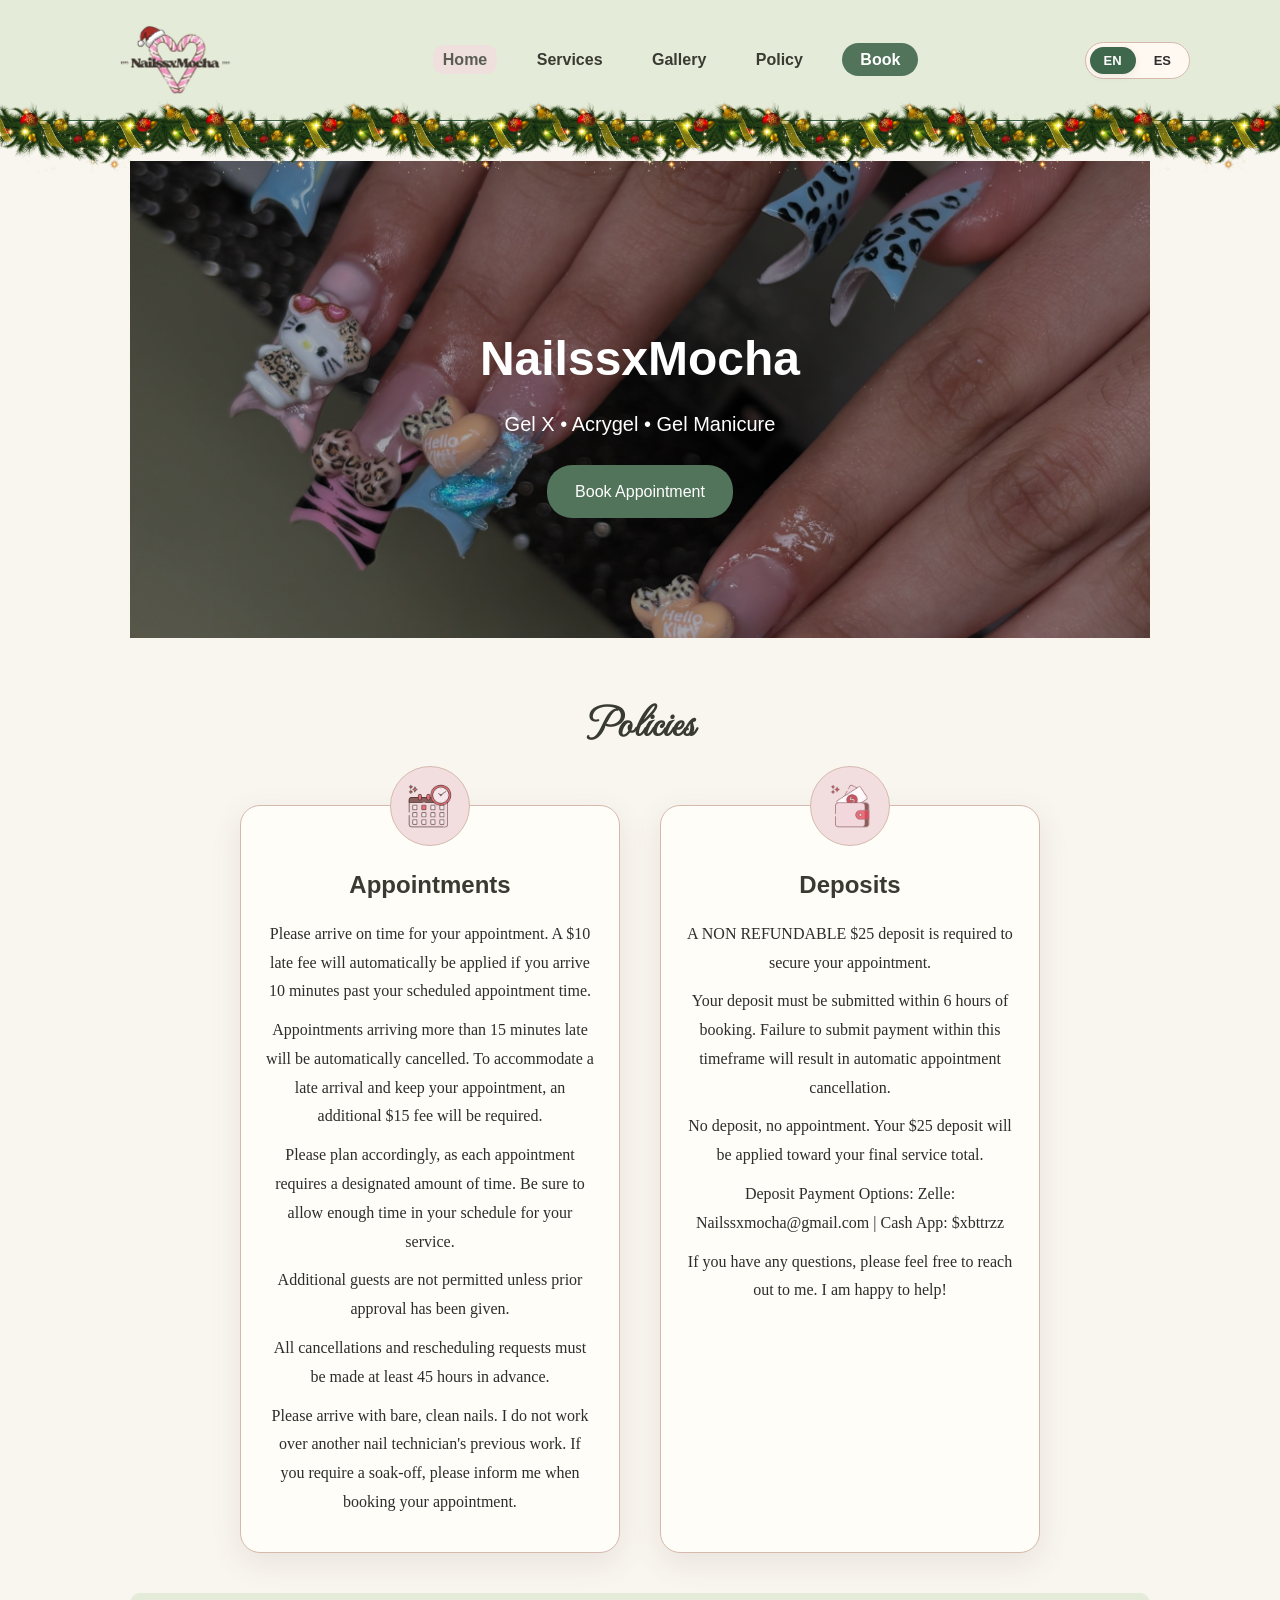
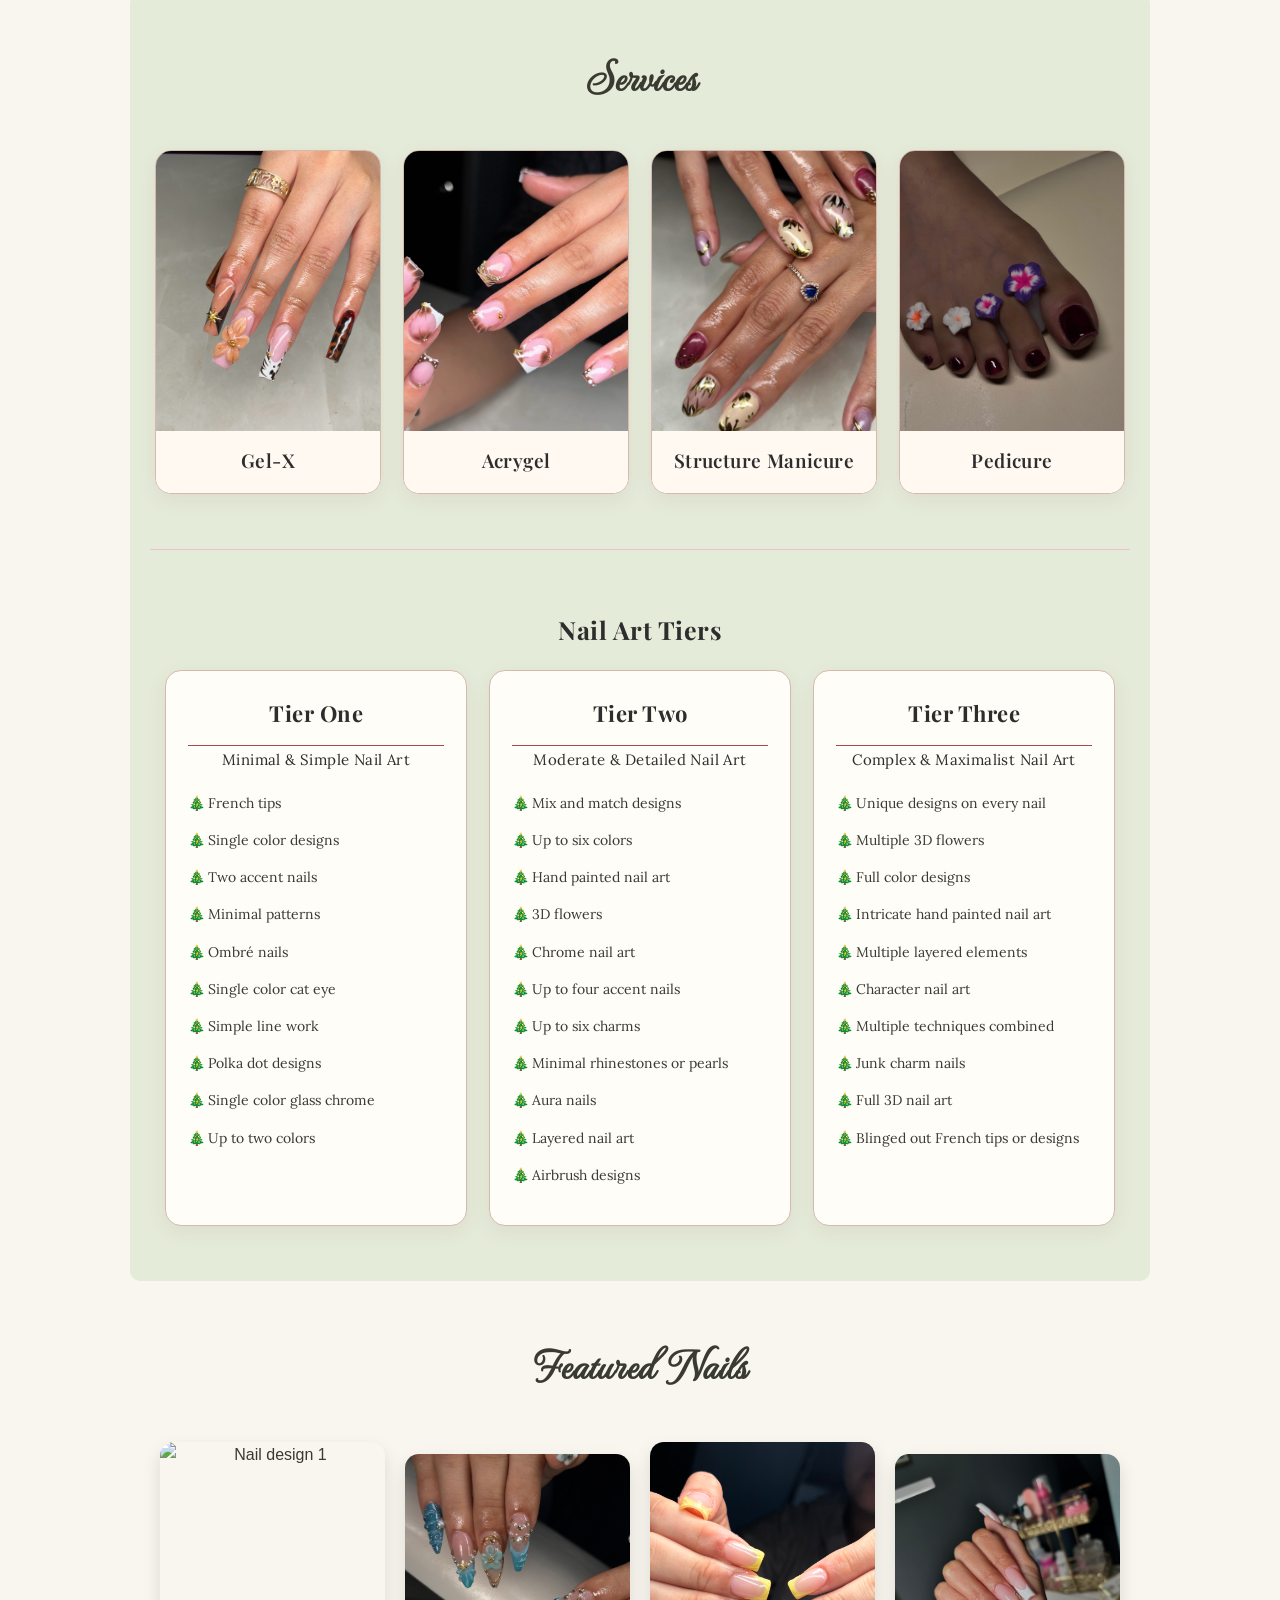
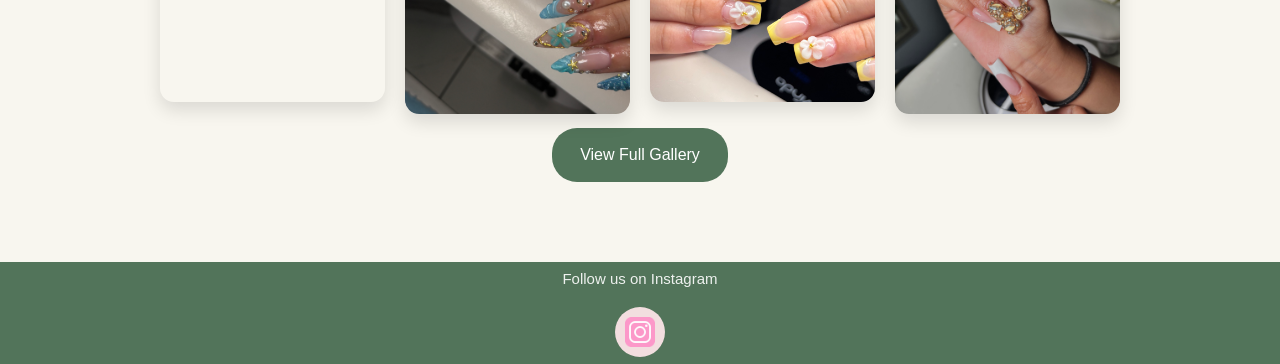
==== index.html @ 8e6d3890 "Update index.html" ====
<!DOCTYPE html>
<html lang="en">

<head>
<meta charset="UTF-8">
<meta name="viewport" content="width=device-width, initial-scale=1.0">
<title data-i18n="homeWebTitle"></title>
<link rel="stylesheet" href="style.css"> 
<link rel="stylesheet" href="css/themes.css">
<link rel="stylesheet" href="css/decorations.css">
<link href="https://fonts.googleapis.com/css2?family=MonteCarlo&family=Pinyon+Script&family=Playfair+Display:wght@600&family=Lora&display=swap" rel="stylesheet">
</head>

<body>

<header>
  <div class="nav">
    
<div class="brand">

  <!-- Regular logo -->
  <img
    src="images/Logo.png"
    class="logo-default"
    alt="Nailss x Mocha Logo"
  >

  <!-- Christmas logo -->
  <img
    src="images/christmas-logo.png"
    class="logo-christmas"
    alt="Nailss x Mocha Christmas Logo"
  >

</div>


    <nav>
      <a href="#home" data-i18n="navHome"></a>
      <a href="#services" data-i18n="navServices"></a>
      <a href="gallery.html" data-i18n="navGallery"></a>
      <a href="#policy" data-i18n="navPolicy"></a>
      <a href="https://nailssxmocha-booking.as.me/" class="book-btn" data-i18n="navBook"></a>
    </nav>

    <div class="lang-switcher">
      <button id="lang-en">EN</button>
      <button id="lang-es">ES</button>
    </div>
  </div>

<div class="christmas-garland"></div>
</header>



<main class="container">

<section id="home" class="hero">
  <h1 data-i18n="homeTitle"></h1>
  <p data-i18n="homeSubtitle"></p>

  <a href="https://nailssxmocha-booking.as.me/" class="cta-btn" data-i18n="bookBtn"></a>
</section>


<section id="policy" class="policy">

<h1 class="policy-title" data-i18n="policyTitle">
</h1>

<div class="policy-grid">

  <div class="policy-card">

    <div class="icon">
      <img src="images/icons_appointment.png" alt="Appointments icon">
    </div>

    <h2 data-i18n="policySubtitle1"></h2>
    <p data-i18n="policy1Description1"></p>
    <p data-i18n="policy1Description2"></p>
    <p data-i18n="policy1Description3"> </p>
    <p data-i18n="policy1Description4"></p>
    <p data-i18n="policy1Description5"></p>
    <p data-i18n="policy1Description6"></p>
  </div>


  <div class="policy-card">
    <div class="icon">
      <img src="images/icons_wallet.png" alt="Payments icon">
    </div>
    <h2 data-i18n="policySubtitle2"></h2>
    <p data-i18n="policy2Description1"></p>
    <p data-i18n="policy2Description2"></p>
    <p data-i18n="policy2Description3"> </p>
    <p data-i18n="policy2Description4"></p>
    <p data-i18n="policy2Description5"> </p>
</div>
</div>
</section>

<section id="services" class="services">

  <h2 class="service-title" data-i18n="servicesTitle"></h2>

  <div class="service-gallery">

    <div class="service-card">

      <div class="service-image">
        <img src="images/gelx.png"
             alt="Gel-X nail extensions">
      </div>

      <div class="service-info">
        <h3 data-i18n="gelx"></h3>
      </div>

    </div>

    <div class="service-card">

      <div class="service-image">
        <img src="images/acrygel.png"
             alt="Acrygel nails">
      </div>

      <div class="service-info">
        <h3 data-i18n="acrygel"></h3>
      </div>

    </div>

    <div class="service-card">

      <div class="service-image">
        <img src="images/structuredmanicure.jpeg"
             alt="Structure manicure">
      </div>

      <div class="service-info">
        <h3 data-i18n="StructManicure"></h3>
      </div>

    </div>

    <div class="service-card">

      <div class="service-image">
        <img src="images/drypedicure.jpeg"
             alt="Pedicure">
      </div>

      <div class="service-info">
        <h3 data-i18n="pedicure"></h3>
      </div>

    </div>

  </div>

  <div class="service-tiers">

  <h3 class="tier-title" data-i18n="tiersTitle"></h3>

  <div class="tier-grid">

    <div class="tier-card">
      <h4 data-i18n="tier1Title"></h4>
      <p class="tier-subtitle" data-i18n="tier1Subtitle"></p>
      <ul>
        <li data-i18n="tier1Item1"></li>
        <li data-i18n="tier1Item2"></li>
        <li data-i18n="tier1Item3"></li>
        <li data-i18n="tier1Item4"></li>
        <li data-i18n="tier1Item5"></li>
        <li data-i18n="tier1Item6"></li>
        <li data-i18n="tier1Item7"></li>
        <li data-i18n="tier1Item8"></li>
        <li data-i18n="tier1Item9"></li>
        <li data-i18n="tier1Item10"></li>
      </ul>
    </div>

    <div class="tier-card">
      <h4 data-i18n="tier2Title"></h4>
      <p class="tier-subtitle" data-i18n="tier2Subtitle"></p>
      <ul>
        <li data-i18n="tier2Item1"></li>
        <li data-i18n="tier2Item2"></li>
        <li data-i18n="tier2Item3"></li>
        <li data-i18n="tier2Item4"></li>
        <li data-i18n="tier2Item5"></li>
        <li data-i18n="tier2Item6"></li>
        <li data-i18n="tier2Item7"></li>
        <li data-i18n="tier2Item8"></li>
        <li data-i18n="tier2Item9"></li>
        <li data-i18n="tier2Item10"></li>
        <li data-i18n="tier2Item11"></li>
      </ul>
    </div>

    <div class="tier-card">
      <h4 data-i18n="tier3Title"></h4>
      <p class="tier-subtitle" data-i18n="tier3Subtitle"></p>
      <ul>
        <li data-i18n="tier3Item1"></li>
        <li data-i18n="tier3Item2"></li>
        <li data-i18n="tier3Item3"></li>
        <li data-i18n="tier3Item4"></li>
        <li data-i18n="tier3Item5"></li>
        <li data-i18n="tier3Item6"></li>
        <li data-i18n="tier3Item7"></li>
        <li data-i18n="tier3Item8"></li>
        <li data-i18n="tier3Item9"></li>
        <li data-i18n="tier3Item10"></li>
      </ul>
    </div>

  </div>
</div>

</section>


<section id="gallery">

<h2 class="gallery-title" data-i18n="galleryTitle"></h2>


<div class="gallery">

<img src="images/nail1.jpeg" alt="Nail design 1">
<img src="images/nail10.jpeg" alt="Nail design 10">
<img src="images/nail11.jpeg" alt="Nail design 11">
<img src="images/nail8.jpeg" alt="Nail design 8">
</div>
<a href="gallery.html" class="cta-btn view-gallery-btn" data-i18n="viewGallery"></a>
</section>
</main>
<footer>

<p data-i18n="instagram"></p>

<a href="https://www.instagram.com/nailssxmocha/" target="_blank" rel="noopener noreferrer" class="social-btn">

<div class="social-icon">
<img src="images/instagram.png" alt="Instagram icon">
</div>

</a>
</footer>

<script>
  document.querySelectorAll('.social-icon').forEach(icon => {
  icon.addEventListener('click', () => {
    icon.style.background =
      getComputedStyle(document.documentElement)
        .getPropertyValue('--soft-accent')
        .trim();

    icon.style.transform = 'scale(1)';
  });
});
  const sections = document.querySelectorAll("section");
  const navLinks = document.querySelectorAll("nav a");
let isInitialLoad = true;

  window.addEventListener("DOMContentLoaded", () => {
  const hash = window.location.hash;

  navLinks.forEach(l => l.classList.remove("active"));

  if (hash) {
    const targetLink = document.querySelector(`nav a[href="${hash}"]`);
    if (targetLink) {
      targetLink.classList.add("active");
    }
  } else {

    const homeLink = document.querySelector('nav a[href="#home"]');
    if (homeLink) {
      homeLink.classList.add("active");
    }
  }

  setTimeout(() => {
    isInitialLoad = false;
  }, 500);
});

  let isClickScrolling = false;

  navLinks.forEach(link => {
  link.addEventListener("click", (e) => {
    const href = link.getAttribute("href");

    if (
      href === "#home" &&
      (window.location.hash === "" || window.location.hash === "#home")
    ) {
      e.preventDefault();
      return;
    }

    if (href.startsWith("#")) {
      isClickScrolling = true;

      navLinks.forEach(l => l.classList.remove("active"));
      link.classList.add("active");

      setTimeout(() => {
        isClickScrolling = false;
      }, 600);
    }
  });
});

  window.addEventListener("scroll", () => {
  if (isClickScrolling || isInitialLoad) return;

  if (window.scrollY < 100) {
    navLinks.forEach(link => link.classList.remove("active"));
    document.querySelector('nav a[href="#home"]').classList.add("active");
    return;
  }

  let current = "";

  sections.forEach(section => {
    const rect = section.getBoundingClientRect();

    if (rect.top <= 185 && rect.bottom >= 180) {
      current = section.id;
    }
  });

  navLinks.forEach(link => link.classList.remove("active"));

  if (current === "home" || current === "gallery") {
    document.querySelector('nav a[href="#home"]').classList.add("active");
  } 
  else if (current === "services") {
    document.querySelector('nav a[href="#services"]').classList.add("active");
  }
else if (current === "policy") {
    document.querySelector('nav a[href="#policy"]').classList.add("active");
  }
});
</script>
<script src="js/language.js"></script>
<script src="js/theme_manager.js"></script>
</body>
</html>
---- style.css ----
/* =========================
   BASE / RESET
========================= */
* {
  box-sizing: border-box;
}

body {
  font-family: Arial, sans-serif;
  background-color: #FFFCCF;
  color: #2D2D2D;
  margin: 0;
  line-height: 1.6;
}

/* =========================
   HEADER / NAV
========================= */
header {
  position: sticky;
  top: 0;
  background-color: #FFFEBF;
  border-bottom: 1px solid #FC98C9;  
  padding: 15px 40px;
  display: flex;
  align-items: center;
  z-index: 1000;
}

.header p {
  font-family: 'Lora', serif;
  font-size: 15px;       
  color: #2D2D2D;
  line-height: 1.8;
  margin-bottom: 18px;
}

.nav {
  display: flex;
  justify-content: space-between;
  align-items: center;
  max-width: 1100px;
  margin: auto;
  width: 100%;
}

.brand img {
  max-height: 90px;
  display: block;
}

nav a {
  text-decoration: none;
  color: #2D2D2D;
  margin-left: 25px;
  font-size: 16px;
  font-weight: bold;
  transition: 0.3s;
padding: 6px 10px;
  border-radius: 10px;
  -webkit-tap-highlight-color: transparent;

}

nav a:hover {
  background: rgba(252, 152, 201, 0.1);
}

nav a.active {
  opacity: 0.8;
  background: rgba(237,192,214,0.2);
  pointer-events: none;
  cursor: default;
}

nav a:active {
  transform: scale(0.95);
}

.book-btn {
  background-color: #fc98c9;
  color: #2D2D2D;
  padding: 8px 18px;
  border-radius: 20px;
}

/* =========================
   LAYOUT
========================= */
.container {
  max-width: 1100px;
  margin: auto;
  padding: 40px;
}

section {
  padding: 40px 20px;
  scroll-margin-top: 100px;
  text-align: center;
  animation: fadeIn 0.8s ease;
}

html {
  scroll-behavior: smooth;
} 

/* =========================
   LANGUAGE SWITCHER
========================= */

.lang-switcher {
  display: flex;
  align-items: center;
  gap: 4px;
  margin-left: 20px;
  background: #FEE4E4;
  padding: 4px;
  border-radius: 25px;
  border: 1px solid #edc0d6;
}

.lang-switcher button {
  border: none;
  background: transparent;
  color: #2D2D2D;
  padding: 6px 14px;
  border-radius: 18px;
  cursor: pointer;
  font-weight: bold;
  font-size: 13px;
  transition: all .25s ease;
  font-family: Arial, sans-serif;
}

.lang-switcher button:hover {
  background: #FFFEBF;
}

.lang-switcher button.active {
  background: #FC98C9;
  color: #2D2D2D;
  box-shadow: 0 2px 8px rgba(0,0,0,.08);
}

.lang-switcher button.active {
  background: #FC98C9;
  color: #2D2D2D;
  box-shadow: 0 2px 8px rgba(0,0,0,0.08);
}
/* =========================
   HERO
========================= */
.hero {
  background-image: url("images/hero.jpeg");
  background-size: cover;
  background-position: center;
  padding: 120px 20px;
  color: white;
  position: relative;
}

.hero::before {
  content: "";
  position: absolute;
  inset: 0;
  background: rgba(0, 0, 0, 0.35);
}

.hero h1,
.hero p,
.hero a {
  position: relative;
}

.hero h1 {
  font-size: 48px;
  margin-bottom: 10px;
}

.hero p {
  font-size: 20px;
  margin-bottom: 25px;
}

.cta-btn {
  display: inline-block;
  background-color: #FC98C9;
  color: #2D2D2D;
  padding: 14px 28px;
  border-radius: 25px;
  text-decoration: none;
  transition: 0.3s;
}

.cta-btn:hover {
  background-color: #edc0d6;
  transform: scale(1.05);
}

/* =========================
   SERVICES
========================= */
.services {
  background-color: #FEE4E4;
  border-radius: 10px;
}
.service-title {
  font-family: 'MonteCarlo', cursive;
  font-size: 42px;
  margin-top: 10px;
  margin-bottom: 40px;
  letter-spacing: 1px;
}

.services h3 {
  font-family: 'Playfair Display', serif;
  font-size: 25px;     
  margin-top: 30px;
  margin-bottom: 20px;
  color: #2D2D2D;
  letter-spacing: 0.5px;
}
.services h4 {
  font-family: 'Playfair Display', serif;
  font-size: 20px;     
  margin-top: 10px;
  margin-bottom: 10px;
  color: #2D2D2D;
  letter-spacing: 0.5px;
}

.services p {
  font-family: 'Lora', serif;
  font-size: 15px;       
  color: #2D2D2D;
  line-height: 1.8;
  margin-bottom: 18px;
}

.service-list {
  margin: 10px 0 25px;
}

.service-list p {
  display: flex;
  font-family: 'Lora', serif;
  justify-content: space-between;
  padding: 8px 0;
  border-bottom: 1px solid #e8cfd4;
  max-width: 450px;
  margin-left: auto;
  margin-right: auto;
  font-size: 16px;
}

.services p.service-note {
  font-family: 'Playfair Display', serif;
  font-size: 13px;
  color: #FF69B4;
  letter-spacing: 3px;
  text-transform: uppercase;
  font-weight: 900;
}
.services p.service-note::before {
  content: "✦  ";
}

.services p.service-note::after {
  content: "  ✦";
}

.service-list p:hover {
  opacity: 0.7;
}

#services {
  scroll-margin-top: 140px; 
}


/* =========================
   TYPOGRAPHY
========================= */
h1, h2 {
  margin-bottom: 10px;
}

h3 {
  margin-top: 25px;
  margin-bottom: 5px;
}

p {
  max-width: 600px;
  margin: auto;
}

/* =========================
   GALLERY
========================= */

.gallery {
  display: grid;
  grid-template-columns: repeat(4, minmax(0, 1fr));
  width: 100%;
  gap: 20px;
  margin: 30px auto 0;
  padding: 0 10px;
  align-items: start;
}

.gallery-title {
  font-family: 'MonteCarlo', cursive;
  font-size: 42px;
  margin-top: 10px;
  margin-bottom: 50px;
  letter-spacing: 1px;
}

.gallery img {
  display: block;
  width: 100%;
  height: 260px;
  object-fit: cover;
  border-radius: 14px;
  transition: transform 0.35s ease, box-shadow 0.35s ease;
  box-shadow: 0 8px 18px rgba(0,0,0,0.12);
  cursor: pointer;
}

.gallery img:nth-child(odd) {
  transform: translateY(-6px);
}

.gallery img:nth-child(even) {
  transform: translateY(6px);
}

.gallery img:hover {
  transform: translateY(-3px) scale(1.05);
}

.gallery img[hidden] {
  display: none;
}

.view-gallery-btn {
  margin-top: 20px;
  display: inline-block;
}

/* =========================
   ZOOM LIGHTBOX
========================= */
#lightbox {
  position: fixed;
  top: 0;
  left: 0;
  width: 100%;
  height: 100%;
  background: rgba(0,0,0,0.0);
  display: flex;
  align-items: center;
  justify-content: center;
  z-index: 2000;
  backdrop-filter: blur(3px);
  opacity: 0;
  pointer-events: none;
  transition: background 0.4s ease, opacity 0.4s ease;
}

#lightbox.active {
  background: rgba(0,0,0,0.6);
  opacity: 1;
  pointer-events: auto;
}

#lightbox img {
  max-width: 90%;
  max-height: 85%;
  border-radius:16px;
  transform: scale(0.8);
  opacity:0;
  transition: transform 0.5s ease, opacity 0.5s ease;
  touch-action:none;
}

#lightbox.active img {
  transform: scale(0.9); 
  opacity:1;
  cursor: grab;
}

#lightbox button {
  position: absolute;
  top: 50%;
  transform: translateY(-50%);
  font-size: 2rem;
  border: none;
  cursor: pointer;
  color: #FFFEBF;
  background:none;
  padding:5px;
  transition: 0.3s;
  border-radius: 50%;
  z-index: 2100
}

#lightbox button:hover {
  transform: translateY(-10%);
}

#lightbox .prev {
  left: 10px;
}

#lightbox .next {
  right: 10px;
}

#lightbox .close-btn {
  color:#FFFEBF;
  top: 20px;
  right: 20px;
  left: auto;
  transform: none; 
  position: absolute;
}

.slide-out-left {
  transform: translateX(-100%) scale(0.9);
  opacity: 0;
}

.slide-out-right {
  transform: translateX(100%) scale(0.9);
  opacity: 0;
}

.slide-in {
  transform: translateX(0) scale(0.9);
  opacity: 1;
  transition: all 0.4s ease;
}

.lightbox-track {
  display: flex;
  height: 100%;
  transition: transform 0.4s ease;
  gap:0;
  margin:0;
}

.lightbox-track img {
  min-width: 100%;
  object-fit: contain;
  border-radius: 0px;
}

.dots {
  position: absolute;
  bottom: 20px;
  display: flex;
  gap: 8px;
}

.dots span {
  width: 8px;
  height: 8px;
  color:#2D2D2D;
  background: #2D2D2D;
  border-radius: 50%;
  transition: 0.3s;
}


.dots span.active {
  width: 10px;           
  height: 10px;
  color:#FFFEBF;
  background: #FFFEBF;   
  position: relative;
  transform: rotate(-45deg);  
  border-radius: 2px;
}

.dots span.active::before,
.dots span.active::after {
  content: "";
  position: absolute;
  width: 10px;
  height: 10px;
  background: #FFFEBF;  
  border-radius: 50%;
}

.dots span.active::before {
  top: -6px;
  left: 0;
}

.dots span.active::after {
  left: 6px;
  top: 0;
}

/* =========================
   POLICY PAGE 
========================= */
.policy-page {
  padding: 30px 20px;
  background: #FFFCCF;
}

.policy-title {
  font-family: 'MonteCarlo', cursive;
  font-size: 42px;
  margin-top: 10px;
  margin-bottom: 40px;
  letter-spacing: 1px;
}

.policy-title {
  margin-top: 10px;
  margin-bottom: 50px;
}

.policy-grid {
  display: grid;
  grid-template-columns: repeat(2, 1fr);
  gap: 40px;
  max-width: 800px;
  margin: 0 auto;
}

.policy-card {
  position: relative;
  background: #FEE4E4;
  padding: 40px 25px 25px;
  border-radius: 20px;
  text-align: center;
  box-shadow: 0 10px 30px rgba(139,94,94,0.12);
  border: 1px solid #f0cfd6;
  transition: 0.4s ease;
  font-family: 'Georgia', serif; 
}

.policy-card:hover {
  transform: translateY(-8px);
  box-shadow: 0 18px 40px rgba(139,94,94,0.2);
  border-color: #fff9fb;
}

.policy-card p {
  margin: 10px 0;
  line-height: 1.8;           
  font-size: 16px;
  color: #2D2D2D;
}

.policy-card h2 {
  font-family: Arial, sans-serif;
  font-weight: bold;
  margin-bottom: 15px;
}


.icon {
  background: #FFFEBF;
  width: 80px;
  height: 80px;
  border-radius: 50%;
  display: flex;
  align-items: center;
  justify-content: center;
  border: 1px solid #edc0d6;
  position: absolute;
  top: -40px;
  left: 50%;
  transform: translateX(-50%);
}

.icon img {
  width: 48px;
  height: 48px;
}

/* =========================
   FOOTER
========================= */
footer {
  background-color: #FC98C9;
  color: #2D2D2D;
  padding: 5px 5px;
  text-align: center;
}

footer .social-btn {
  display: inline-block;
  margin-top: 15px;
}

footer .social-icon,
footer .social-icon:visited {
  background: #FFFEBF;        
  width: 50px;
  height: 50px;
  border-radius: 50%;
  display: flex;
  justify-content: center;
  align-items: center;
  border: 1px solid #edcod6;
  transition: 0.3s;
  margin: 0 auto;
  outline: none;              
  -webkit-tap-highlight-color: transparent;
}

footer .social-icon img {
  width: 40px;
}

footer .social-icon:hover,
footer .social-icon:active {
  background: #fff9fb;        
  transform: scale(1.1);
}

footer p {
  margin-bottom: 1px;
  font-size: 15px;
  opacity: 0.9;
}



@keyframes fadeIn {
  from {
    opacity: 0;
    transform: translateY(10px);
  }
  to {
    opacity: 1;
    transform: translateY(0);
  }
}

/* =========================
   SERVICE IMAGE CARDS
========================= */

.service-gallery {
  display: grid;
  grid-template-columns: repeat(4, 1fr);
  gap: 22px;
  margin: 10px 0 25px;
  padding: 0 5px;
}

.service-card {
  background: #FFFCCF;
  border: 1px solid #edc0d6;
  border-radius: 16px;
  overflow: hidden;
  box-shadow: 0 6px 18px rgba(139, 94, 94, 0.10);
  transition: transform 0.35s ease, box-shadow 0.35s ease;
}

.service-card:hover {
  transform: translateY(-6px);
  box-shadow: 0 12px 25px rgba(139, 94, 94, 0.17);
}

.service-image {
  width: 100%;
  aspect-ratio: 4 / 5;
  overflow: hidden;
}

.service-image img {
  display: block;
  width: 100%;
  height: 100%;
  object-fit: cover;
  transition: transform 0.5s ease;
}

.service-card:hover .service-image img {
  transform: scale(1.06);
}

.service-info {
  padding: 16px 8px 19px;
  background: #FFFCCF;
}

.service-info h3 {
  font-family: 'Playfair Display', serif;
  font-size: 19px;
  font-weight: 600;
  color: #2D2D2D;
  letter-spacing: 0.4px;
  line-height: 1.4;
  margin: 0;
}

/* =========================
   SERVICE TIERS
========================= */

.service-tiers {
  margin-top: 55px;
  padding: 30px 10px 15px;
  border-top: 1px solid #edc0d6;
}

.tier-title {
  font-family: 'MonteCarlo', cursive;
  font-size: 38px;
  margin-bottom: 30px;
  color: #2D2D2D;
}

.tier-grid {
  display: grid;
  grid-template-columns: repeat(3, 1fr);
  gap: 22px;
  max-width: 950px;
  margin: 0 auto;
  align-items: stretch;
}

.tier-card {
  background: #FFFCCF;
  border: 1px solid #edc0d6;
  border-radius: 16px;
  padding: 25px 22px;
  text-align: left;
  box-shadow: 0 6px 18px rgba(139, 94, 94, 0.10);
  transition: transform 0.3s ease, box-shadow 0.3s ease;
}

.tier-card:hover {
  transform: translateY(-5px);
  box-shadow: 0 12px 25px rgba(139, 94, 94, 0.17);
}

.tier-card h4 {
  font-family: 'Playfair Display', serif;
  font-size: 22px;
  text-align: center;
  margin: 0 0 18px;
  padding-bottom: 14px;
  border-bottom: 1px solid #FC98C9;
}

.tier-card ul {
  list-style: none;
  padding: 0;
  margin: 0;
}

.tier-card li {
  font-family: 'Lora', serif;
  font-size: 14px;
  line-height: 1.8;
  margin-bottom: 12px;
  padding-left: 20px;
  position: relative;
}

.tier-card li::before {
  content: "✦";
  color: #FC98C9;
  position: absolute;
  left: 0;
}
.tier-subtitle {
  font-family: 'Lora', serif;
  font-size: 15px;
  color: #6D5A60;
  text-align: center;
  margin: -18px auto 30px;
  line-height: 1.8;
  letter-spacing: 0.4px;
}

/* =========================
   GALLERY FILTERS
========================= */

.gallery-filters {
  display: flex;
  justify-content: center;
  align-items: center;
  flex-wrap: wrap;
  gap: 12px;
  margin: 0 auto 35px;
}

.filter-btn {
  display: inline-block;
  background: transparent;
  border: none;
  border-bottom: 2px solid transparent;
  border-radius: 0;
  padding: 8px 2px;
  color: #2D2D2D;
  font-family: 'Playfair Display', serif;
  font-size: 16px;
  font-weight: 500;
  cursor: pointer;
  opacity: 1;
  visibility: visible;
  transition: color 0.3s ease, border-color 0.3s ease;
}

.filter-btn:hover {
  color: #FC98C9;
}

.filter-btn.active {
  color: #2D2D2D;
  border-bottom-color: #FC98C9;
}

.gallery img[hidden] {
  display: none;
}

/* =========================
   RESPONSIVE
========================= */
@media (max-width: 768px) {
  header {
    padding: 15px 20px;
  }

  .nav {
    flex-direction: column;           
    align-items: center;
  }

  nav {
    margin-top: 10px;
    display: flex;
    justify-content: center;
    align-items: center;
    gap: 8px;
    flex-wrap: wrap;                         

  }

  nav a,
  .book-btn {
    margin: 2px;                  
    white-space: nowrap;         
    display: inline-block;
  }

  .book-btn {
    padding: 6px 14px;           
    font-size: 14px;
  }

  .container {
    padding: 20px;
  }

  #services {
    scroll-margin-top: 180px;
  }

  .gallery {
  display: grid;
  grid-template-columns: repeat(2, minmax(0, 1fr));
  width: 100%;
  gap: 12px;
  padding: 0;
  margin: 30px auto 0;
}

.gallery img {
  width: 100%;
  height: auto;
  aspect-ratio: 1 / 1;
  object-fit: cover;
}

  .hero h1 {
    font-size: 32px;
  }

  .policy-grid {
    grid-template-columns: 1fr;
    gap: 20px;
  }
   .service-gallery {
    grid-template-columns: repeat(2, minmax(0, 1fr));
    gap: 12px;
    padding: 0;
  }
   .gallery-filters {
    gap: 18px;
    margin-bottom: 10px;
  }

  .filter-btn {
    font-size: 14px;
    padding: 7px 1px;
  }

  .service-image {
    aspect-ratio: 3 / 4;
  }

  .service-info {
    padding: 13px 5px 15px;
  }

  .service-info h3 {
    font-size: 15px;
  }
    .tier-grid {
    grid-template-columns: 1fr;
    gap: 15px;
    max-width: 450px;
  }

  .tier-card {
    padding: 22px;
  }

  .tier-title {
    font-size: 34px;
  }

   .lang-switcher {
    margin-top: 12px;
    margin-left: 0;
}
}
---- css/themes.css ----
/* =========================
   DEFAULT COLORS
========================= */

:root {
  --background: #FFFCCF;
  --header: #FFFEBF;
  --primary: #FC98C9;
  --secondary: #FEE4E4;
  --text: #2D2D2D;
  --card: #FEE4E4;
  --border: #edc0d6;
  --soft-accent: #FFFEBF;
}


/* =========================
   CHRISTMAS COLORS
========================= */

html[data-theme="christmas"] {
  --background: #F8F6EF;
  --header: #E4EBDD;
  --primary: #3F674B;
  --secondary: #E4EBDD;
  --text: #393A32;
  --card: #FFF9F2;
  --border: #D5B9AD;
  --soft-accent: #F2DEDF;

  --christmas-red: #A74750;
  --christmas-red-light: #F2DEDF;
}
/* SOFT CHRISTMAS DETAILS */

html[data-theme="christmas"] header {
  background-color: #E5EBD9 !important;
}

html[data-theme="christmas"] nav a {
  color: #393A32;
}

html[data-theme="christmas"] .book-btn,
html[data-theme="christmas"] .cta-btn {
  background-color: #52745A !important;
  color: #FFFFFF !important;
}

html[data-theme="christmas"] .services {
  background-color: #E5EBD9 !important;
}

html[data-theme="christmas"] .policy-card,
html[data-theme="christmas"] .tier-card,
html[data-theme="christmas"] .service-card {
  background-color: #FFFDF7 !important;
}

html[data-theme="christmas"] footer {
  background-color: #52745A !important;
  color: #FFFFFF;
}

/* RED ACCENTS */

html[data-theme="christmas"] .tier-card h4 {
  border-bottom-color: #A94452;
}

html[data-theme="christmas"] .tier-card li::before {
  color: #A94452;
}

html[data-theme="christmas"] .lang-switcher {
  border-color: #D9B9B0;
}

html[data-theme="christmas"] .lang-switcher button.active {
  background-color: var(--primary) !important;
  color: white !important;
}

html[data-theme="christmas"] nav a.active,
html[data-theme="christmas"] nav a:hover {
  background-color: #F3DEDC;
}

html[data-theme="christmas"] .filter-btn.active {
  color: #A94452;
  border-bottom-color: #A94452;
}

html[data-theme="christmas"] .icon {
  background-color: #F3DEDC !important;
  border-color: #D9B9B0;
}

html[data-theme="christmas"] footer .social-icon {
  background-color: #F4E5DF;
}

html[data-theme="christmas"] #lightbox button {
  color: #F4E5DF;
}

/* =========================
   PAGE BACKGROUND
========================= */

body {
  background-color: var(--background) !important;
  color: var(--text);
}

/* HEADER */

header {
  background-color: var(--header) !important;
  border-bottom-color: var(--primary) !important;
}

nav a {
  color: var(--text);
}

nav a.active,
nav a:hover {
  background-color: var(--secondary);
}


/* =========================
   SEASONAL LOGOS
========================= */

/* Default logo is visible */
.logo-default {
  display: block;
}

.logo-christmas {
  display: none;
}

/* Christmas logo */
html[data-theme="christmas"] .logo-default {
  display: none;
}

html[data-theme="christmas"] .logo-christmas {
  display: block;
}


/* BUTTONS */

.book-btn,
.cta-btn {
  background-color: var(--primary) !important;
  color: white !important;
}

/* LANGUAGE SWITCHER */

.lang-switcher {
  background-color: var(--secondary) !important;
  border-color: var(--border);
}

.lang-switcher button.active {
  background-color: var(--primary) !important;
  color: white;
}

/* SERVICES */

.services {
  background-color: var(--secondary) !important;
}

.service-card,
.service-info,
.tier-card {
  background-color: var(--card) !important;
  border-color: var(--border) !important;
}

/* POLICY */

.policy-page {
  background-color: var(--background) !important;
}

.policy-card {
  background-color: var(--card) !important;
  border-color: var(--border) !important;
}

.icon {
  background-color: var(--soft-accent) !important;
  border-color: var(--border);
}

/* GALLERY */

.filter-btn.active {
  color: var(--primary);
  border-bottom-color: var(--primary);
}

/* SERVICE DETAILS */

.tier-card h4 {
  border-bottom-color: var(--primary);
}

.tier-card li::before {
  color: var(--primary);
}

/* FOOTER */

footer {
  background-color: var(--primary) !important;
  color: white;
}

footer .social-icon {
  background-color: var(--soft-accent);
}


/* LIGHTBOX */

#lightbox button {
  color: var(--soft-accent);
}
/* =========================
   CHRISTMAS INTERACTIVE DETAILS
========================= */

/* Language switcher */
html[data-theme="christmas"] .lang-switcher {
  background-color: var(--card) !important;
  border-color: var(--border);
}

html[data-theme="christmas"] .lang-switcher button:hover {
  background-color: var(--christmas-red-light);
}

/* Icons */
html[data-theme="christmas"] .icon {
  background-color: var(--christmas-red-light) !important;
  border-color: var(--border);
}

/* Social media */
html[data-theme="christmas"] footer .social-icon {
  background-color: var(--soft-accent);
}

/* Navigation hover */
html[data-theme="christmas"] nav a:hover,
html[data-theme="christmas"] nav a.active {
  background-color: var(--christmas-red-light);
}

/* Gallery filters */
html[data-theme="christmas"] .filter-btn.active {
  color: var(--christmas-red);
  border-bottom-color: var(--christmas-red);
}

/* Tier decorations */
html[data-theme="christmas"] .tier-card h4 {
  border-bottom-color: var(--christmas-red);
}

html[data-theme="christmas"] .tier-card li::before {
  color: var(--christmas-red);
}

/* Buttons */
html[data-theme="christmas"] .book-btn:hover,
html[data-theme="christmas"] .cta-btn:hover {
  background-color: #34573E !important;
}

/* Lightbox */
html[data-theme="christmas"] #lightbox button {
  color: var(--christmas-red-light);
}
---- css/decorations.css ----
/* =========================
   SEASONAL DECORATIONS
========================= */

/* Hide all seasonal decorations by default */

.seasonal-decorations {
  display: none;
}


/* =========================
   CHRISTMAS DECORATIONS
========================= */

html[data-theme="christmas"] .seasonal-decorations {
  display: block;
}



/* =========================
   CHRISTMAS GARLAND
========================= */

html[data-theme="christmas"] header {
  position: relative;
  z-index: 10;
}

.christmas-garland {
  display: none;
}

html[data-theme="christmas"] .christmas-garland {
  display: flex;
  position: absolute;

  left: 0;
  right: 0;
  bottom: -55px;

  height: 75px;

  overflow: hidden;
  pointer-events: none;
}

.christmas-garland img {
  height: 100%;
  width: 15%;
  flex-shrink: 0;
  object-fit: fill;

  margin-right: -0.5%;
}

/* =========================
   CHRISTMAS TIER DECORATIONS
========================= */

html[data-theme="christmas"] .tier-card li::before {
  content: "🎄";
  color: inherit;
}
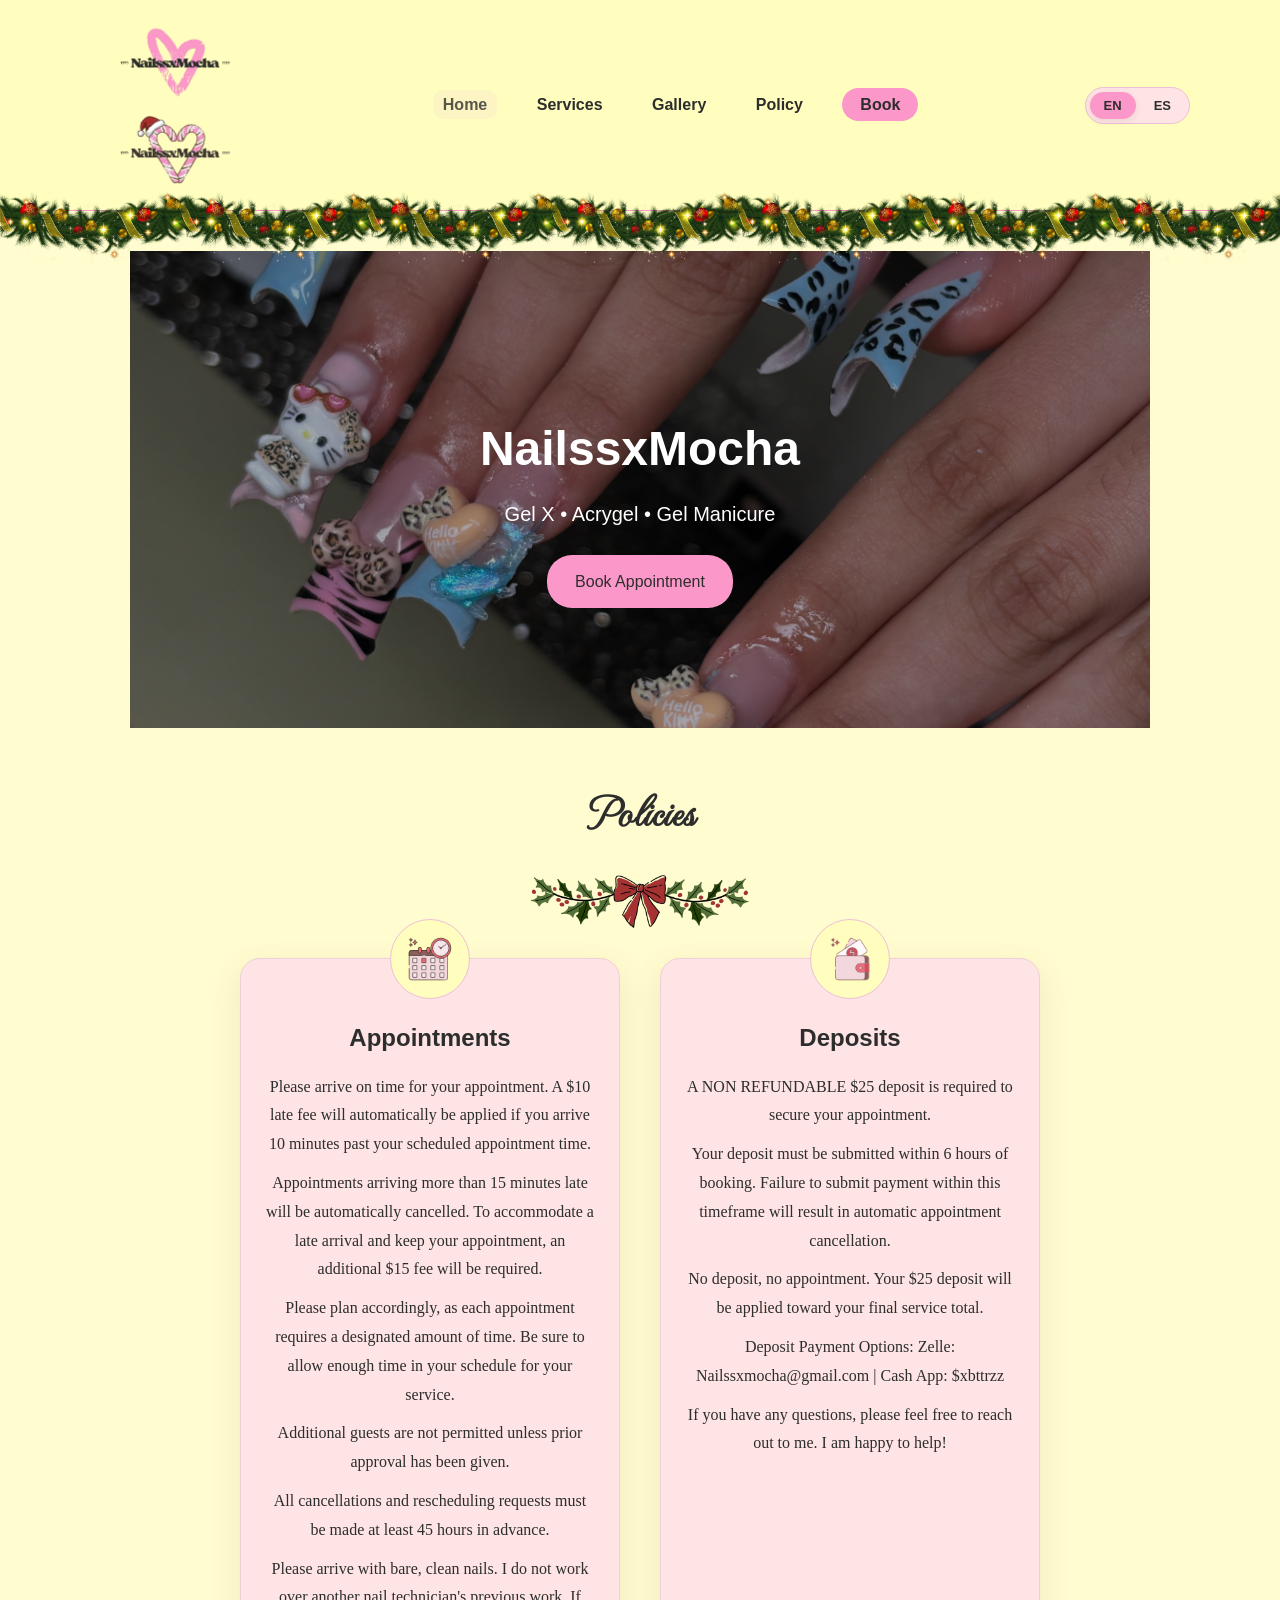
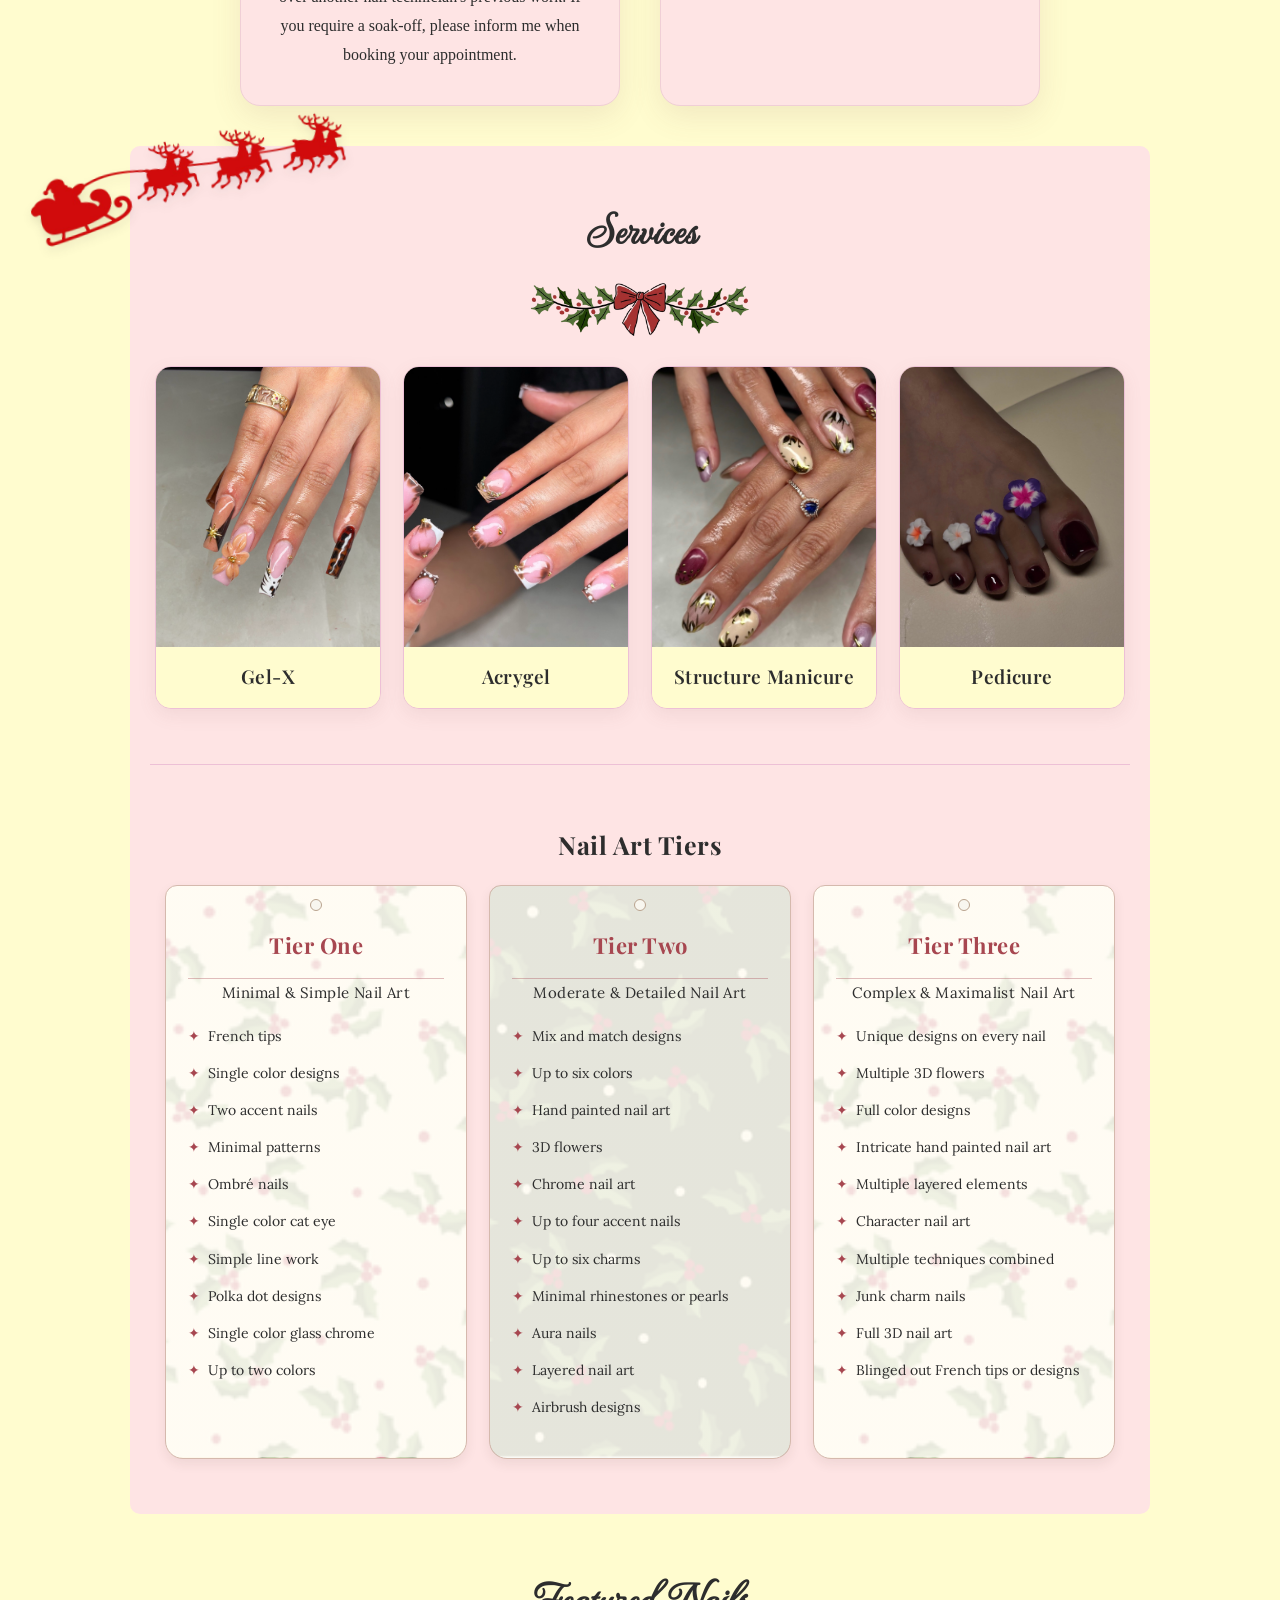
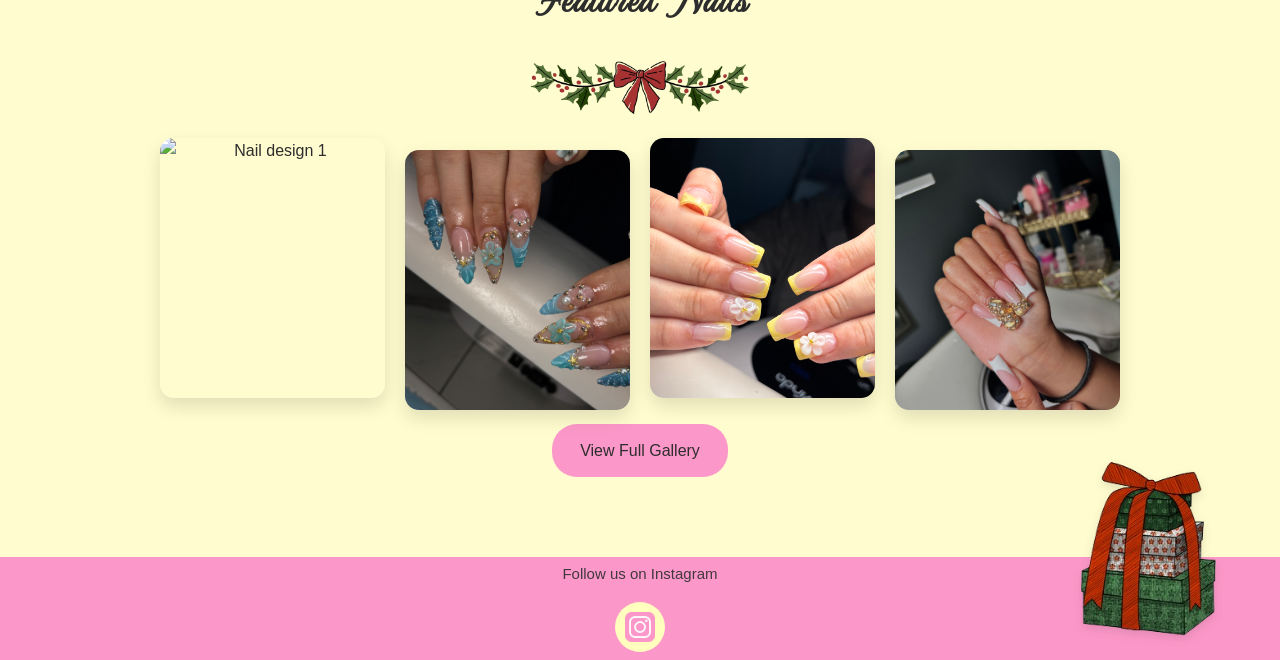
==== commit fe17dc70: "Update index.html" ====
--- a/index.html
+++ b/index.html
@@ -63,12 +63,17 @@
   <a href="https://nailssxmocha-booking.as.me/" class="cta-btn" data-i18n="bookBtn"></a>
 </section>
 
+<div class="seasonal-decorations hero-decorations">
+ </div>
 
 <section id="policy" class="policy">
 
 <h1 class="policy-title" data-i18n="policyTitle">
 </h1>
 
+<div class="christmas-divider">
+  <img src="images/decorations/christmas/small-garland.png" alt="">
+</div>
 <div class="policy-grid">
 
   <div class="policy-card">
@@ -103,9 +108,19 @@
 
 <section id="services" class="services">
 
+<div class="seasonal-decorations christmas-sleigh">
+  <img
+    src="images/decorations/christmas/christmas-sleigh.png"
+    alt=""
+  >
+</div>
   <h2 class="service-title" data-i18n="servicesTitle"></h2>
 
-  <div class="service-gallery">
+<div class="christmas-divider">
+  <img src="images/decorations/christmas/small-garland.png" alt="">
+</div>
+
+<div class="service-gallery">
 
     <div class="service-card">
 
@@ -228,7 +243,9 @@
 <section id="gallery">
 
 <h2 class="gallery-title" data-i18n="galleryTitle"></h2>
-
+<div class="christmas-divider">
+  <img src="images/decorations/christmas/small-garland.png" alt="">
+</div>
 
 <div class="gallery">
 
@@ -239,8 +256,20 @@
 </div>
 <a href="gallery.html" class="cta-btn view-gallery-btn" data-i18n="viewGallery"></a>
 </section>
+
+  </div>
+
+</section>
 </main>
 <footer>
+<div class="seasonal-decorations christmas-gifts" aria-hidden="true">
+  <img
+    src="images/decorations/christmas/gift-stack-1.png"
+    class="christmas-gift gift-one"
+    alt=""
+  >
+
+</div>
 
 <p data-i18n="instagram"></p>
 
--- a/css/themes.css
+++ b/css/themes.css
@@ -1,295 +1,39 @@
 
 /* =========================
-   DEFAULT COLORS
+   THEME MANAGER
 ========================= */
 
-:root {
-  --background: #FFFCCF;
-  --header: #FFFEBF;
-  --primary: #FC98C9;
-  --secondary: #FEE4E4;
-  --text: #2D2D2D;
-  --card: #FEE4E4;
-  --border: #edc0d6;
-  --soft-accent: #FFFEBF;
+// Change this to select your theme:
+//
+// "default"
+// "christmas"
+
+const ACTIVE_THEME = "christmas";
+
+function applyTheme(theme) {
+
+  document.documentElement.setAttribute(
+    "data-theme",
+    theme
+  );
+
+  console.log("Active website theme:", theme);
 }
 
+// Apply selected theme
+applyTheme(ACTIVE_THEME);
 
-/* =========================
-   CHRISTMAS COLORS
-========================= */
+// Generate Christmas garland images
 
-html[data-theme="christmas"] {
-  --background: #F8F6EF;
-  --header: #E4EBDD;
-  --primary: #3F674B;
-  --secondary: #E4EBDD;
-  --text: #393A32;
-  --card: #FFF9F2;
-  --border: #D5B9AD;
-  --soft-accent: #F2DEDF;
+const garland = document.querySelector(".christmas-garland");
 
-  --christmas-red: #A74750;
-  --christmas-red-light: #F2DEDF;
+if (garland) {
+  for (let i = 0; i < 12; i++) {
+    const img = document.createElement("img");
+
+    img.src = "images/decorations/christmas/garland.png";
+    img.alt = "";
+
+    garland.appendChild(img);
+  }
 }
-/* SOFT CHRISTMAS DETAILS */
-
-html[data-theme="christmas"] header {
-  background-color: #E5EBD9 !important;
-}
-
-html[data-theme="christmas"] nav a {
-  color: #393A32;
-}
-
-html[data-theme="christmas"] .book-btn,
-html[data-theme="christmas"] .cta-btn {
-  background-color: #52745A !important;
-  color: #FFFFFF !important;
-}
-
-html[data-theme="christmas"] .services {
-  background-color: #E5EBD9 !important;
-}
-
-html[data-theme="christmas"] .policy-card,
-html[data-theme="christmas"] .tier-card,
-html[data-theme="christmas"] .service-card {
-  background-color: #FFFDF7 !important;
-}
-
-html[data-theme="christmas"] footer {
-  background-color: #52745A !important;
-  color: #FFFFFF;
-}
-
-/* RED ACCENTS */
-
-html[data-theme="christmas"] .tier-card h4 {
-  border-bottom-color: #A94452;
-}
-
-html[data-theme="christmas"] .tier-card li::before {
-  color: #A94452;
-}
-
-html[data-theme="christmas"] .lang-switcher {
-  border-color: #D9B9B0;
-}
-
-html[data-theme="christmas"] .lang-switcher button.active {
-  background-color: var(--primary) !important;
-  color: white !important;
-}
-
-html[data-theme="christmas"] nav a.active,
-html[data-theme="christmas"] nav a:hover {
-  background-color: #F3DEDC;
-}
-
-html[data-theme="christmas"] .filter-btn.active {
-  color: #A94452;
-  border-bottom-color: #A94452;
-}
-
-html[data-theme="christmas"] .icon {
-  background-color: #F3DEDC !important;
-  border-color: #D9B9B0;
-}
-
-html[data-theme="christmas"] footer .social-icon {
-  background-color: #F4E5DF;
-}
-
-html[data-theme="christmas"] #lightbox button {
-  color: #F4E5DF;
-}
-
-/* =========================
-   PAGE BACKGROUND
-========================= */
-
-body {
-  background-color: var(--background) !important;
-  color: var(--text);
-}
-
-/* HEADER */
-
-header {
-  background-color: var(--header) !important;
-  border-bottom-color: var(--primary) !important;
-}
-
-nav a {
-  color: var(--text);
-}
-
-nav a.active,
-nav a:hover {
-  background-color: var(--secondary);
-}
-
-
-/* =========================
-   SEASONAL LOGOS
-========================= */
-
-/* Default logo is visible */
-.logo-default {
-  display: block;
-}
-
-.logo-christmas {
-  display: none;
-}
-
-/* Christmas logo */
-html[data-theme="christmas"] .logo-default {
-  display: none;
-}
-
-html[data-theme="christmas"] .logo-christmas {
-  display: block;
-}
-
-
-/* BUTTONS */
-
-.book-btn,
-.cta-btn {
-  background-color: var(--primary) !important;
-  color: white !important;
-}
-
-/* LANGUAGE SWITCHER */
-
-.lang-switcher {
-  background-color: var(--secondary) !important;
-  border-color: var(--border);
-}
-
-.lang-switcher button.active {
-  background-color: var(--primary) !important;
-  color: white;
-}
-
-/* SERVICES */
-
-.services {
-  background-color: var(--secondary) !important;
-}
-
-.service-card,
-.service-info,
-.tier-card {
-  background-color: var(--card) !important;
-  border-color: var(--border) !important;
-}
-
-/* POLICY */
-
-.policy-page {
-  background-color: var(--background) !important;
-}
-
-.policy-card {
-  background-color: var(--card) !important;
-  border-color: var(--border) !important;
-}
-
-.icon {
-  background-color: var(--soft-accent) !important;
-  border-color: var(--border);
-}
-
-/* GALLERY */
-
-.filter-btn.active {
-  color: var(--primary);
-  border-bottom-color: var(--primary);
-}
-
-/* SERVICE DETAILS */
-
-.tier-card h4 {
-  border-bottom-color: var(--primary);
-}
-
-.tier-card li::before {
-  color: var(--primary);
-}
-
-/* FOOTER */
-
-footer {
-  background-color: var(--primary) !important;
-  color: white;
-}
-
-footer .social-icon {
-  background-color: var(--soft-accent);
-}
-
-
-/* LIGHTBOX */
-
-#lightbox button {
-  color: var(--soft-accent);
-}
-/* =========================
-   CHRISTMAS INTERACTIVE DETAILS
-========================= */
-
-/* Language switcher */
-html[data-theme="christmas"] .lang-switcher {
-  background-color: var(--card) !important;
-  border-color: var(--border);
-}
-
-html[data-theme="christmas"] .lang-switcher button:hover {
-  background-color: var(--christmas-red-light);
-}
-
-/* Icons */
-html[data-theme="christmas"] .icon {
-  background-color: var(--christmas-red-light) !important;
-  border-color: var(--border);
-}
-
-/* Social media */
-html[data-theme="christmas"] footer .social-icon {
-  background-color: var(--soft-accent);
-}
-
-/* Navigation hover */
-html[data-theme="christmas"] nav a:hover,
-html[data-theme="christmas"] nav a.active {
-  background-color: var(--christmas-red-light);
-}
-
-/* Gallery filters */
-html[data-theme="christmas"] .filter-btn.active {
-  color: var(--christmas-red);
-  border-bottom-color: var(--christmas-red);
-}
-
-/* Tier decorations */
-html[data-theme="christmas"] .tier-card h4 {
-  border-bottom-color: var(--christmas-red);
-}
-
-html[data-theme="christmas"] .tier-card li::before {
-  color: var(--christmas-red);
-}
-
-/* Buttons */
-html[data-theme="christmas"] .book-btn:hover,
-html[data-theme="christmas"] .cta-btn:hover {
-  background-color: #34573E !important;
-}
-
-/* Lightbox */
-html[data-theme="christmas"] #lightbox button {
-  color: var(--christmas-red-light);
-}
--- a/css/decorations.css
+++ b/css/decorations.css
@@ -1,4 +1,3 @@
-
 
 
 /* =========================
@@ -59,6 +58,18 @@
 }
 
 /* =========================
+   MOBILE CHRISTMAS GARLAND
+========================= */
+
+@media (max-width: 600px) {
+
+  html[data-theme="christmas"] .christmas-garland img {
+    width: 24%;
+  }
+
+}
+
+/* =========================
    CHRISTMAS TIER DECORATIONS
 ========================= */
 
@@ -67,3 +78,342 @@
   color: inherit;
 }
 
+/* CHRISTMAS SECTION DIVIDER */
+
+.christmas-divider {
+  display: none;
+}
+
+html[data-theme="christmas"] .christmas-divider {
+  display: flex;
+  justify-content: center;
+  margin: -20px auto 30px;
+}
+
+.christmas-divider img {
+  width: 220px;
+  max-width: 75%;
+  height: auto;
+  object-fit: contain;
+}
+
+
+/* =========================
+   CHRISTMAS HERO LAMP
+========================= */
+
+.hero {
+  position: relative;
+}
+
+.hero-decorations {
+  display: none;
+}
+
+html[data-theme="christmas"] .hero-decorations {
+  display: block;
+}
+
+.christmas-lamp {
+  position: absolute;
+  right: 3%;
+  bottom: -5px;
+  width: 145px;
+  max-height: 85%;
+  object-fit: contain;
+  z-index: 2;
+  pointer-events: none;
+}
+
+
+/* =========================
+   CHRISTMAS CLOSING SECTION
+========================= */
+
+.christmas-closing {
+  display: none;
+}
+
+html[data-theme="christmas"] .christmas-closing {
+  display: block;
+  position: relative;
+  max-width: 1000px;
+  margin: 30px auto;
+  padding: 65px 30px 35px;
+  overflow: hidden;
+}
+
+.christmas-ornaments {
+  display: block;
+  width: 100%;
+  max-width: 500px;
+  max-height: 130px;
+  object-fit: contain;
+  margin: 0 auto 10px;
+}
+
+.christmas-closing-content {
+  display: flex;
+  align-items: center;
+  justify-content: center;
+  gap: 25px;
+}
+
+.christmas-lettering {
+  width: 55%;
+  max-width: 420px;
+  height: auto;
+  object-fit: contain;
+}
+
+.christmas-tree {
+  width: 30%;
+  max-width: 220px;
+  height: auto;
+  object-fit: contain;
+}
+
+
+/* =========================
+   MOBILE CHRISTMAS DETAILS
+========================= */
+
+@media (max-width: 600px) {
+
+  .christmas-lamp {
+    width: 85px;
+    right: 0;
+    bottom: 0;
+    opacity: 0.9;
+  }
+
+  html[data-theme="christmas"] .christmas-closing {
+    padding: 40px 10px 25px;
+  }
+
+  .christmas-ornaments {
+    max-height: 90px;
+  }
+
+  .christmas-closing-content {
+    gap: 8px;
+  }
+
+  .christmas-lettering {
+    width: 62%;
+  }
+
+  .christmas-tree {
+    width: 35%;
+  }
+
+}
+
+
+/* =========================================
+   CHRISTMAS WEBSITE DECORATIONS
+========================================= */
+
+/* Only show seasonal decorations in Christmas mode */
+
+.seasonal-decorations {
+  display: none;
+  pointer-events: none;
+}
+
+html[data-theme="christmas"] .seasonal-decorations {
+  display: block;
+}
+
+
+
+/* =========================================
+   SANTA'S FLYING SLEIGH
+========================================= */
+
+#services {
+  position: relative;
+  overflow: visible;
+}
+
+.christmas-sleigh {
+  position: absolute;
+  top: -15px;
+  left: -10%;
+  width: clamp(180px, 25vw, 360px);
+  z-index: 5;
+  transform: rotate(-8deg);
+  transform-origin: center;
+}
+
+.christmas-sleigh img {
+  display: block;
+  width: 100%;
+  height: auto;
+  object-fit: contain;
+  filter: drop-shadow(0 5px 5px rgba(40, 35, 25, 0.12));
+}
+
+
+/* =========================================
+   CHRISTMAS GIFT TAG SERVICE CARDS
+========================================= */
+
+html[data-theme="christmas"] .tier-card {
+  position: relative;
+  overflow: hidden;
+  isolation: isolate;
+
+  /* Gift tag shape */
+  border: 1px solid #D5B9AD;
+  border-radius: 12px 12px 18px 18px;
+
+  /* Subtle paper texture */
+  background-color: #FFF9F2 !important;
+  background-image:
+    linear-gradient(
+      rgba(255, 253, 247, 0.86),
+      rgba(255, 253, 247, 0.86)
+    ),
+    url("../images/decorations/christmas/green-wrapping.png") !important;
+
+  background-size: cover;
+  background-position: center;
+  box-shadow: 0 5px 12px rgba(60, 50, 35, 0.08);
+
+  padding-top: 42px;
+}
+
+/* Alternate the paper colors */
+
+html[data-theme="christmas"] .tier-card:nth-child(2) {
+  background-image:
+    linear-gradient(
+      rgba(255, 253, 247, 0.86),
+      rgba(255, 253, 247, 0.86)
+    ),
+    url("../images/decorations/christmas/beige-wrapping.png") !important;
+}
+
+html[data-theme="christmas"] .tier-card:nth-child(3) {
+  background-image:
+    linear-gradient(
+      rgba(255, 253, 247, 0.86),
+      rgba(255, 253, 247, 0.86)
+    ),
+    url("../images/decorations/christmas/green-wrapping.png") !important;
+}
+
+/* Small gift-tag hole */
+
+html[data-theme="christmas"] .tier-card::before {
+  content: "";
+  position: absolute;
+  top: 13px;
+  left: 50%;
+  transform: translateX(-50%);
+  width: 10px;
+  height: 10px;
+  border-radius: 50%;
+  background: #F8F6EF;
+  border: 1px solid #B9A38E;
+  z-index: 2;
+}
+
+/* Tag-like heading */
+
+html[data-theme="christmas"] .tier-card h4 {
+  color: #A74750;
+  border-bottom-color: rgba(167, 71, 80, 0.35);
+  position: relative;
+  z-index: 1;
+}
+
+html[data-theme="christmas"] .tier-card p,
+html[data-theme="christmas"] .tier-card ul,
+html[data-theme="christmas"] .tier-card li {
+  position: relative;
+  z-index: 1;
+}
+
+/* Christmas list markers */
+
+html[data-theme="christmas"] .tier-card li::before {
+  content: "✦";
+  color: #A74750;
+}
+
+
+/* =========================================
+   GIFTS AROUND THE FOOTER
+========================================= */
+
+footer {
+  position: relative;
+  overflow: visible;
+}
+
+.christmas-gifts {
+  position: absolute;
+  top: -95px;
+  right: 5%;
+  display: flex;
+  align-items: flex-end;
+  gap: 5px;
+  z-index: 4;
+}
+
+.christmas-gift {
+  display: block;
+  height: auto;
+  object-fit: contain;
+  filter: drop-shadow(0 4px 5px rgba(40, 35, 25, 0.12));
+}
+
+.gift-one {
+  width: 135px;
+}
+
+.gift-two {
+  width: 105px;
+  margin-bottom: 10px;
+}
+
+
+/* =========================================
+   MOBILE ADJUSTMENTS
+========================================= */
+
+@media (max-width: 768px) {
+
+  .christmas-lamp {
+    width: 85px;
+    right: 1%;
+  }
+
+  .christmas-sleigh {
+    top: -42px;
+    left: 1%;
+    width: 48%;
+    transform: rotate(-8deg);
+  }
+
+  html[data-theme="christmas"] .tier-card {
+    padding-top: 38px;
+  }
+
+  .christmas-gifts {
+    top: -65px;
+    right: 3%;
+    gap: 0;
+  }
+
+  .gift-one {
+    width: 85px;
+  }
+
+  .gift-two {
+    width: 65px;
+    margin-bottom: 5px;
+  }
+}
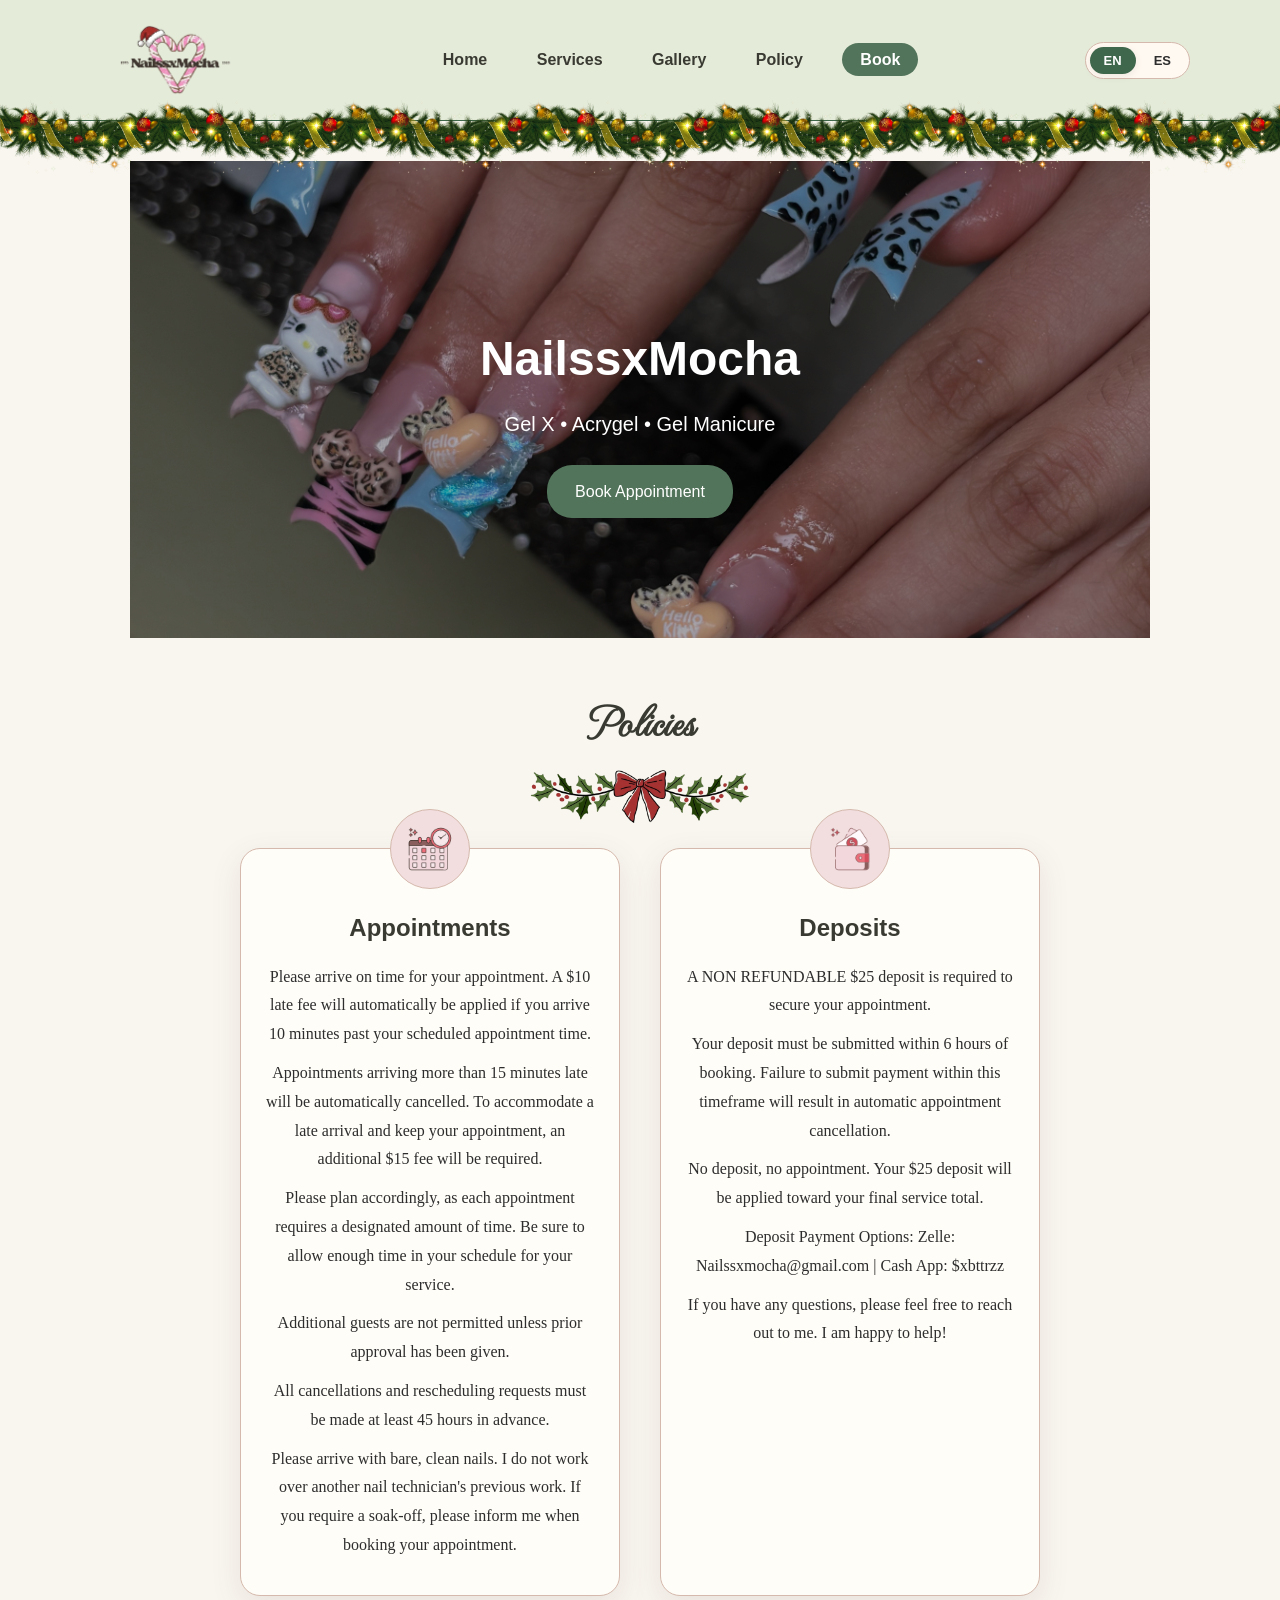
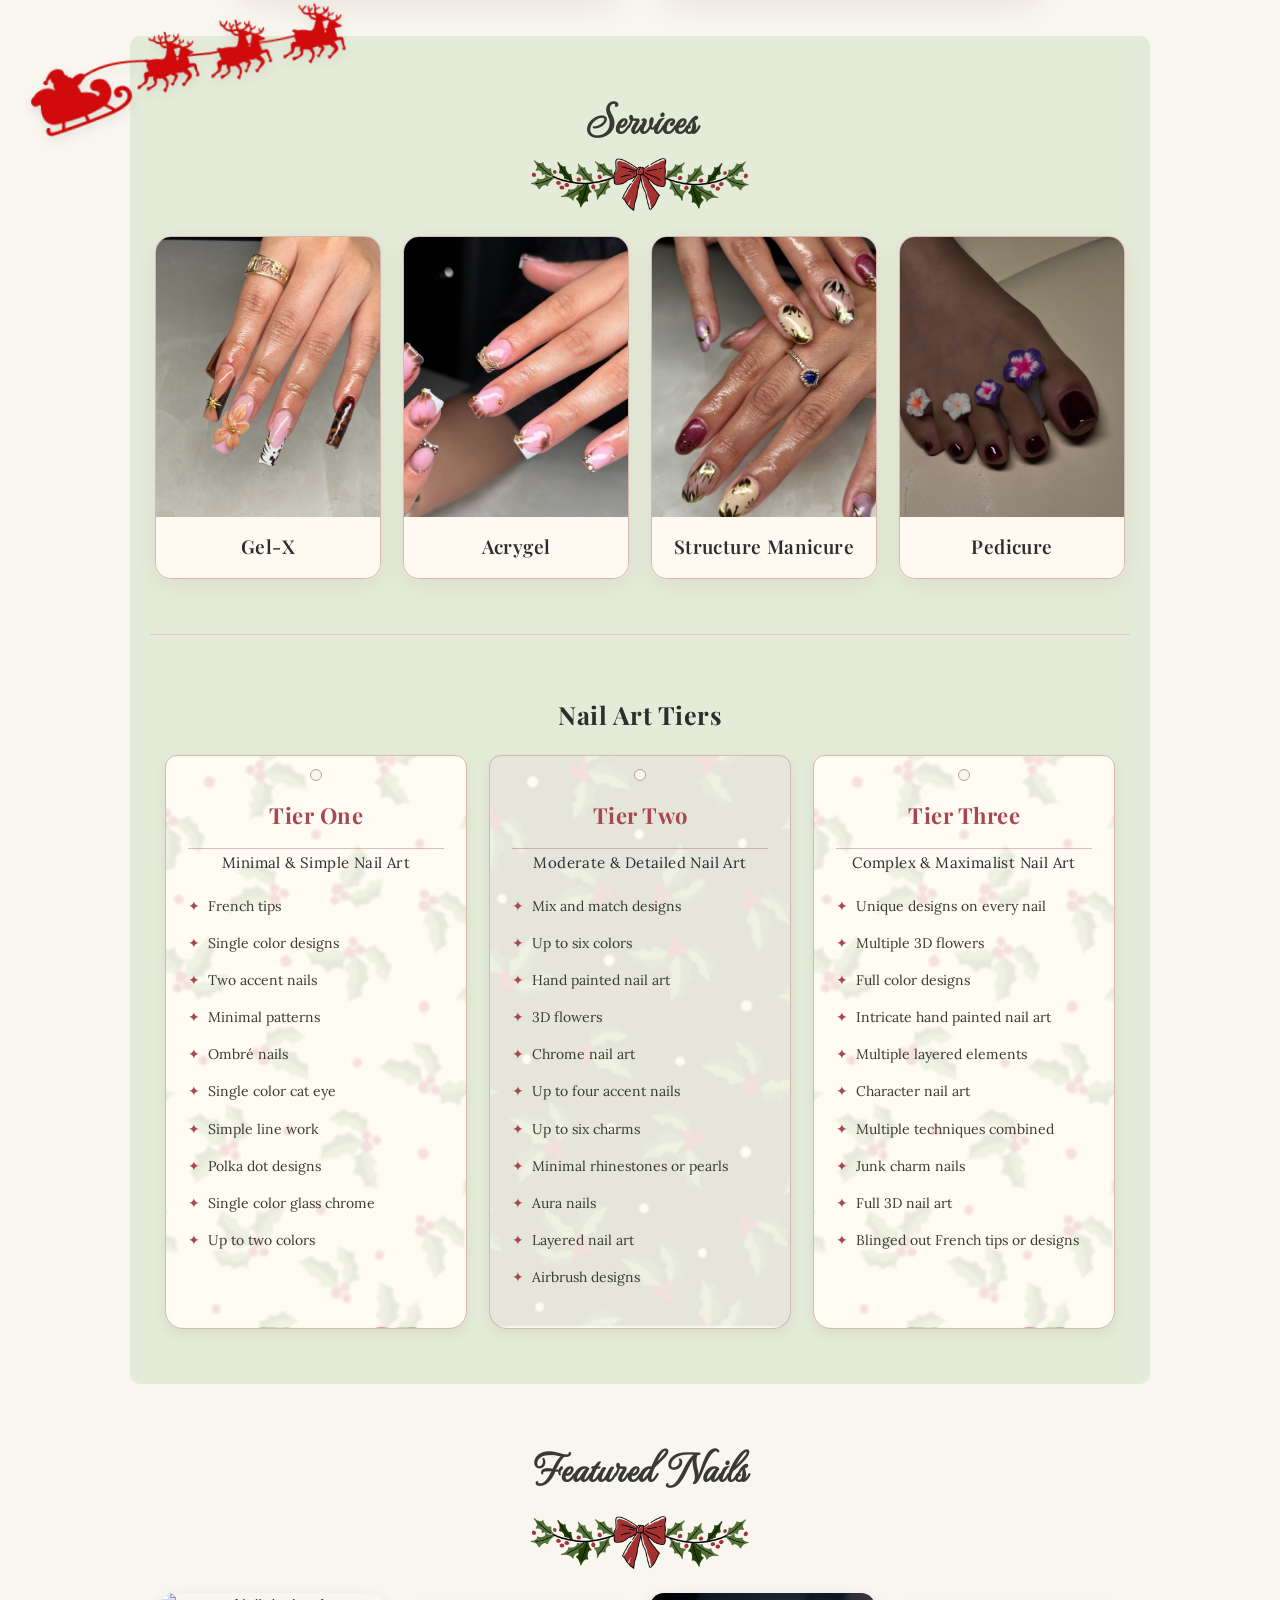
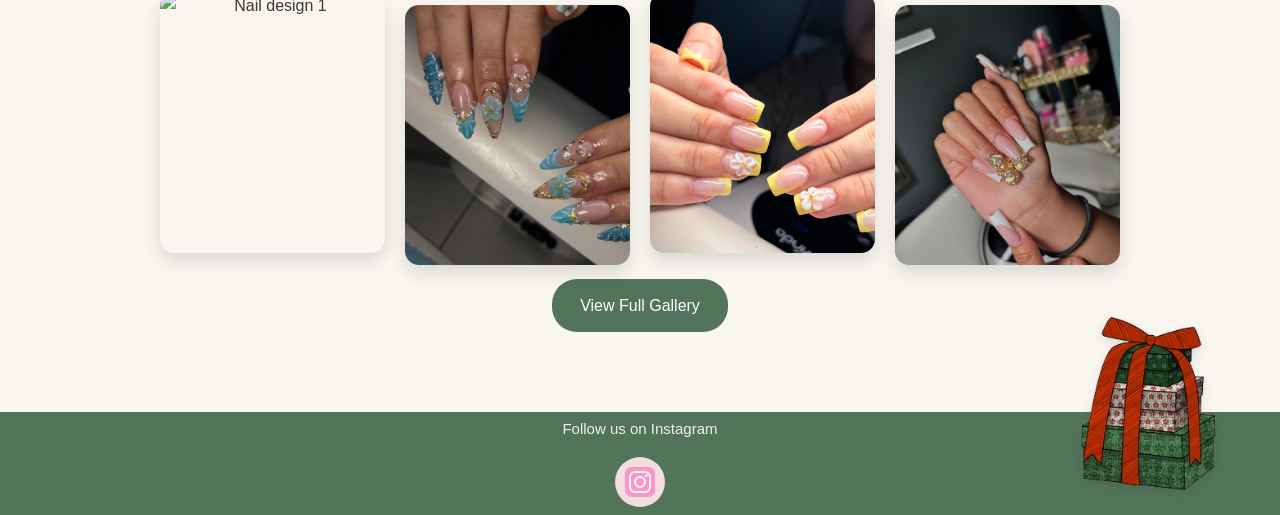
==== commit bb079388: "Update index.html" ====
--- a/index.html
+++ b/index.html
@@ -348,23 +348,27 @@
 });
 
   window.addEventListener("scroll", () => {
-  if (isClickScrolling || isInitialLoad) return;
-
-  if (window.scrollY < 100) {
-    navLinks.forEach(link => link.classList.remove("active"));
-    document.querySelector('nav a[href="#home"]').classList.add("active");
-    return;
-  }
-
-  let current = "";
+
+  const detectionPoint = 190;
+  let current = "home";
 
   sections.forEach(section => {
     const rect = section.getBoundingClientRect();
 
-    if (rect.top <= 185 && rect.bottom >= 180) {
+    if (rect.top <= detectionPoint) {
       current = section.id;
     }
   });
+
+  navLinks.forEach(link => {
+    link.classList.remove("active");
+
+    if (link.getAttribute("href") === `#${current}`) {
+      link.classList.add("active");
+    }
+  });
+
+});
 
   navLinks.forEach(link => link.classList.remove("active"));
 
--- a/css/themes.css
+++ b/css/themes.css
@@ -1,39 +1,295 @@
 
 /* =========================
-   THEME MANAGER
-========================= */
-
-// Change this to select your theme:
-//
-// "default"
-// "christmas"
-
-const ACTIVE_THEME = "christmas";
-
-function applyTheme(theme) {
-
-  document.documentElement.setAttribute(
-    "data-theme",
-    theme
-  );
-
-  console.log("Active website theme:", theme);
-}
-
-// Apply selected theme
-applyTheme(ACTIVE_THEME);
-
-// Generate Christmas garland images
-
-const garland = document.querySelector(".christmas-garland");
-
-if (garland) {
-  for (let i = 0; i < 12; i++) {
-    const img = document.createElement("img");
-
-    img.src = "images/decorations/christmas/garland.png";
-    img.alt = "";
-
-    garland.appendChild(img);
-  }
-}
+   DEFAULT COLORS
+========================= */
+
+:root {
+  --background: #FFFCCF;
+  --header: #FFFEBF;
+  --primary: #FC98C9;
+  --secondary: #FEE4E4;
+  --text: #2D2D2D;
+  --card: #FEE4E4;
+  --border: #edc0d6;
+  --soft-accent: #FFFEBF;
+}
+
+
+/* =========================
+   CHRISTMAS COLORS
+========================= */
+
+html[data-theme="christmas"] {
+  --background: #F8F6EF;
+  --header: #E4EBDD;
+  --primary: #3F674B;
+  --secondary: #E4EBDD;
+  --text: #393A32;
+  --card: #FFF9F2;
+  --border: #D5B9AD;
+  --soft-accent: #F2DEDF;
+
+  --christmas-red: #A74750;
+  --christmas-red-light: #F2DEDF;
+}
+/* SOFT CHRISTMAS DETAILS */
+
+html[data-theme="christmas"] header {
+  background-color: #E5EBD9 !important;
+}
+
+html[data-theme="christmas"] nav a {
+  color: #393A32;
+}
+
+html[data-theme="christmas"] .book-btn,
+html[data-theme="christmas"] .cta-btn {
+  background-color: #52745A !important;
+  color: #FFFFFF !important;
+}
+
+html[data-theme="christmas"] .services {
+  background-color: #E5EBD9 !important;
+}
+
+html[data-theme="christmas"] .policy-card,
+html[data-theme="christmas"] .tier-card,
+html[data-theme="christmas"] .service-card {
+  background-color: #FFFDF7 !important;
+}
+
+html[data-theme="christmas"] footer {
+  background-color: #52745A !important;
+  color: #FFFFFF;
+}
+
+/* RED ACCENTS */
+
+html[data-theme="christmas"] .tier-card h4 {
+  border-bottom-color: #A94452;
+}
+
+html[data-theme="christmas"] .tier-card li::before {
+  color: #A94452;
+}
+
+html[data-theme="christmas"] .lang-switcher {
+  border-color: #D9B9B0;
+}
+
+html[data-theme="christmas"] .lang-switcher button.active {
+  background-color: var(--primary) !important;
+  color: white !important;
+}
+
+html[data-theme="christmas"] nav a.active,
+html[data-theme="christmas"] nav a:hover {
+  background-color: #F3DEDC;
+}
+
+html[data-theme="christmas"] .filter-btn.active {
+  color: #A94452;
+  border-bottom-color: #A94452;
+}
+
+html[data-theme="christmas"] .icon {
+  background-color: #F3DEDC !important;
+  border-color: #D9B9B0;
+}
+
+html[data-theme="christmas"] footer .social-icon {
+  background-color: #F4E5DF;
+}
+
+html[data-theme="christmas"] #lightbox button {
+  color: #F4E5DF;
+}
+
+/* =========================
+   PAGE BACKGROUND
+========================= */
+
+body {
+  background-color: var(--background) !important;
+  color: var(--text);
+}
+
+/* HEADER */
+
+header {
+  background-color: var(--header) !important;
+  border-bottom-color: var(--primary) !important;
+}
+
+nav a {
+  color: var(--text);
+}
+
+nav a.active,
+nav a:hover {
+  background-color: var(--secondary);
+}
+
+
+/* =========================
+   SEASONAL LOGOS
+========================= */
+
+/* Default logo is visible */
+.logo-default {
+  display: block;
+}
+
+.logo-christmas {
+  display: none;
+}
+
+/* Christmas logo */
+html[data-theme="christmas"] .logo-default {
+  display: none;
+}
+
+html[data-theme="christmas"] .logo-christmas {
+  display: block;
+}
+
+
+/* BUTTONS */
+
+.book-btn,
+.cta-btn {
+  background-color: var(--primary) !important;
+  color: white !important;
+}
+
+/* LANGUAGE SWITCHER */
+
+.lang-switcher {
+  background-color: var(--secondary) !important;
+  border-color: var(--border);
+}
+
+.lang-switcher button.active {
+  background-color: var(--primary) !important;
+  color: white;
+}
+
+/* SERVICES */
+
+.services {
+  background-color: var(--secondary) !important;
+}
+
+.service-card,
+.service-info,
+.tier-card {
+  background-color: var(--card) !important;
+  border-color: var(--border) !important;
+}
+
+/* POLICY */
+
+.policy-page {
+  background-color: var(--background) !important;
+}
+
+.policy-card {
+  background-color: var(--card) !important;
+  border-color: var(--border) !important;
+}
+
+.icon {
+  background-color: var(--soft-accent) !important;
+  border-color: var(--border);
+}
+
+/* GALLERY */
+
+.filter-btn.active {
+  color: var(--primary);
+  border-bottom-color: var(--primary);
+}
+
+/* SERVICE DETAILS */
+
+.tier-card h4 {
+  border-bottom-color: var(--primary);
+}
+
+.tier-card li::before {
+  color: var(--primary);
+}
+
+/* FOOTER */
+
+footer {
+  background-color: var(--primary) !important;
+  color: white;
+}
+
+footer .social-icon {
+  background-color: var(--soft-accent);
+}
+
+
+/* LIGHTBOX */
+
+#lightbox button {
+  color: var(--soft-accent);
+}
+/* =========================
+   CHRISTMAS INTERACTIVE DETAILS
+========================= */
+
+/* Language switcher */
+html[data-theme="christmas"] .lang-switcher {
+  background-color: var(--card) !important;
+  border-color: var(--border);
+}
+
+html[data-theme="christmas"] .lang-switcher button:hover {
+  background-color: var(--christmas-red-light);
+}
+
+/* Icons */
+html[data-theme="christmas"] .icon {
+  background-color: var(--christmas-red-light) !important;
+  border-color: var(--border);
+}
+
+/* Social media */
+html[data-theme="christmas"] footer .social-icon {
+  background-color: var(--soft-accent);
+}
+
+/* Navigation hover */
+html[data-theme="christmas"] nav a:hover,
+html[data-theme="christmas"] nav a.active {
+  background-color: var(--christmas-red-light);
+}
+
+/* Gallery filters */
+html[data-theme="christmas"] .filter-btn.active {
+  color: var(--christmas-red);
+  border-bottom-color: var(--christmas-red);
+}
+
+/* Tier decorations */
+html[data-theme="christmas"] .tier-card h4 {
+  border-bottom-color: var(--christmas-red);
+}
+
+html[data-theme="christmas"] .tier-card li::before {
+  color: var(--christmas-red);
+}
+
+/* Buttons */
+html[data-theme="christmas"] .book-btn:hover,
+html[data-theme="christmas"] .cta-btn:hover {
+  background-color: #34573E !important;
+}
+
+/* Lightbox */
+html[data-theme="christmas"] #lightbox button {
+  color: var(--christmas-red-light);
+}
--- a/css/decorations.css
+++ b/css/decorations.css
@@ -26,8 +26,9 @@
 ========================= */
 
 html[data-theme="christmas"] header {
-  position: relative;
-  z-index: 10;
+  position: sticky;
+  top: 0;
+  z-index: 1000;
 }
 
 .christmas-garland {
@@ -64,18 +65,9 @@
 @media (max-width: 600px) {
 
   html[data-theme="christmas"] .christmas-garland img {
-    width: 24%;
-  }
-
-}
-
-/* =========================
-   CHRISTMAS TIER DECORATIONS
-========================= */
-
-html[data-theme="christmas"] .tier-card li::before {
-  content: "🎄";
-  color: inherit;
+    width: 45%;
+  }
+
 }
 
 /* CHRISTMAS SECTION DIVIDER */
@@ -87,7 +79,7 @@
 html[data-theme="christmas"] .christmas-divider {
   display: flex;
   justify-content: center;
-  margin: -20px auto 30px;
+  margin: -35px auto 25px;
 }
 
 .christmas-divider img {
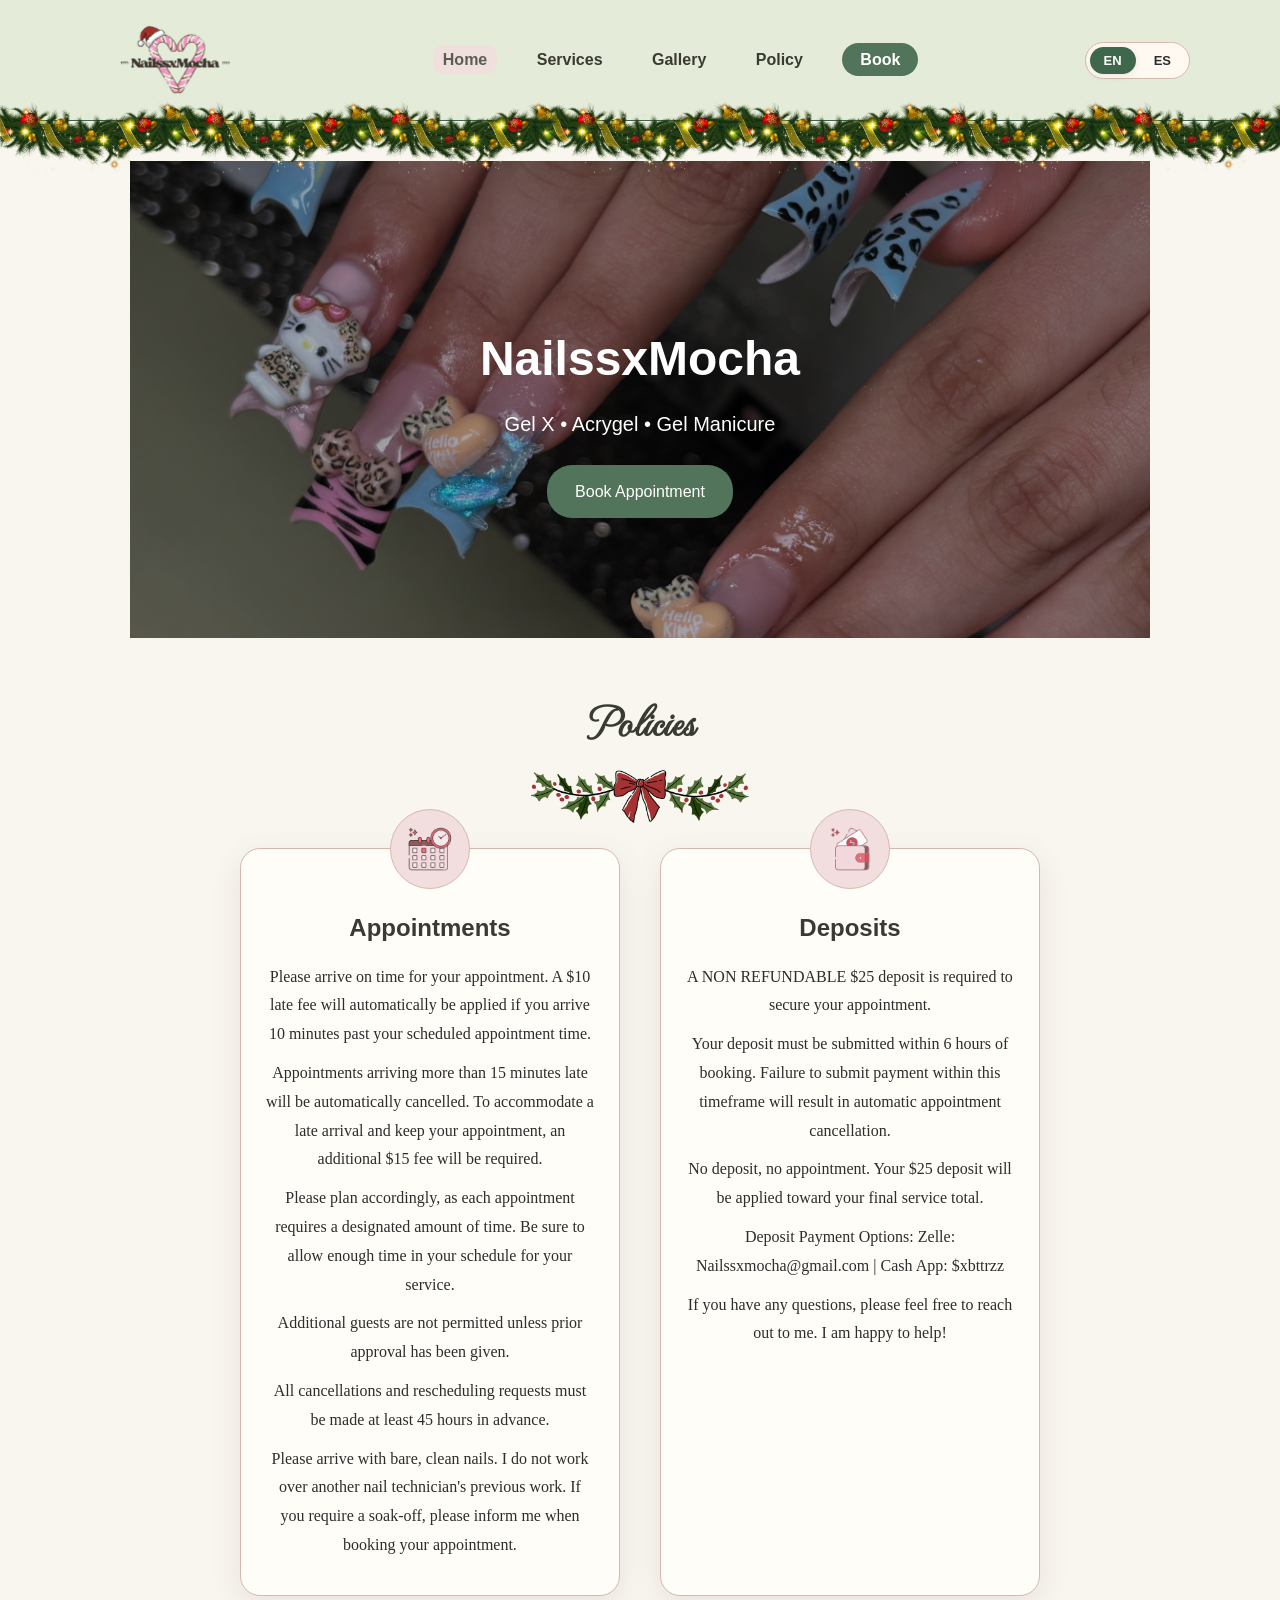
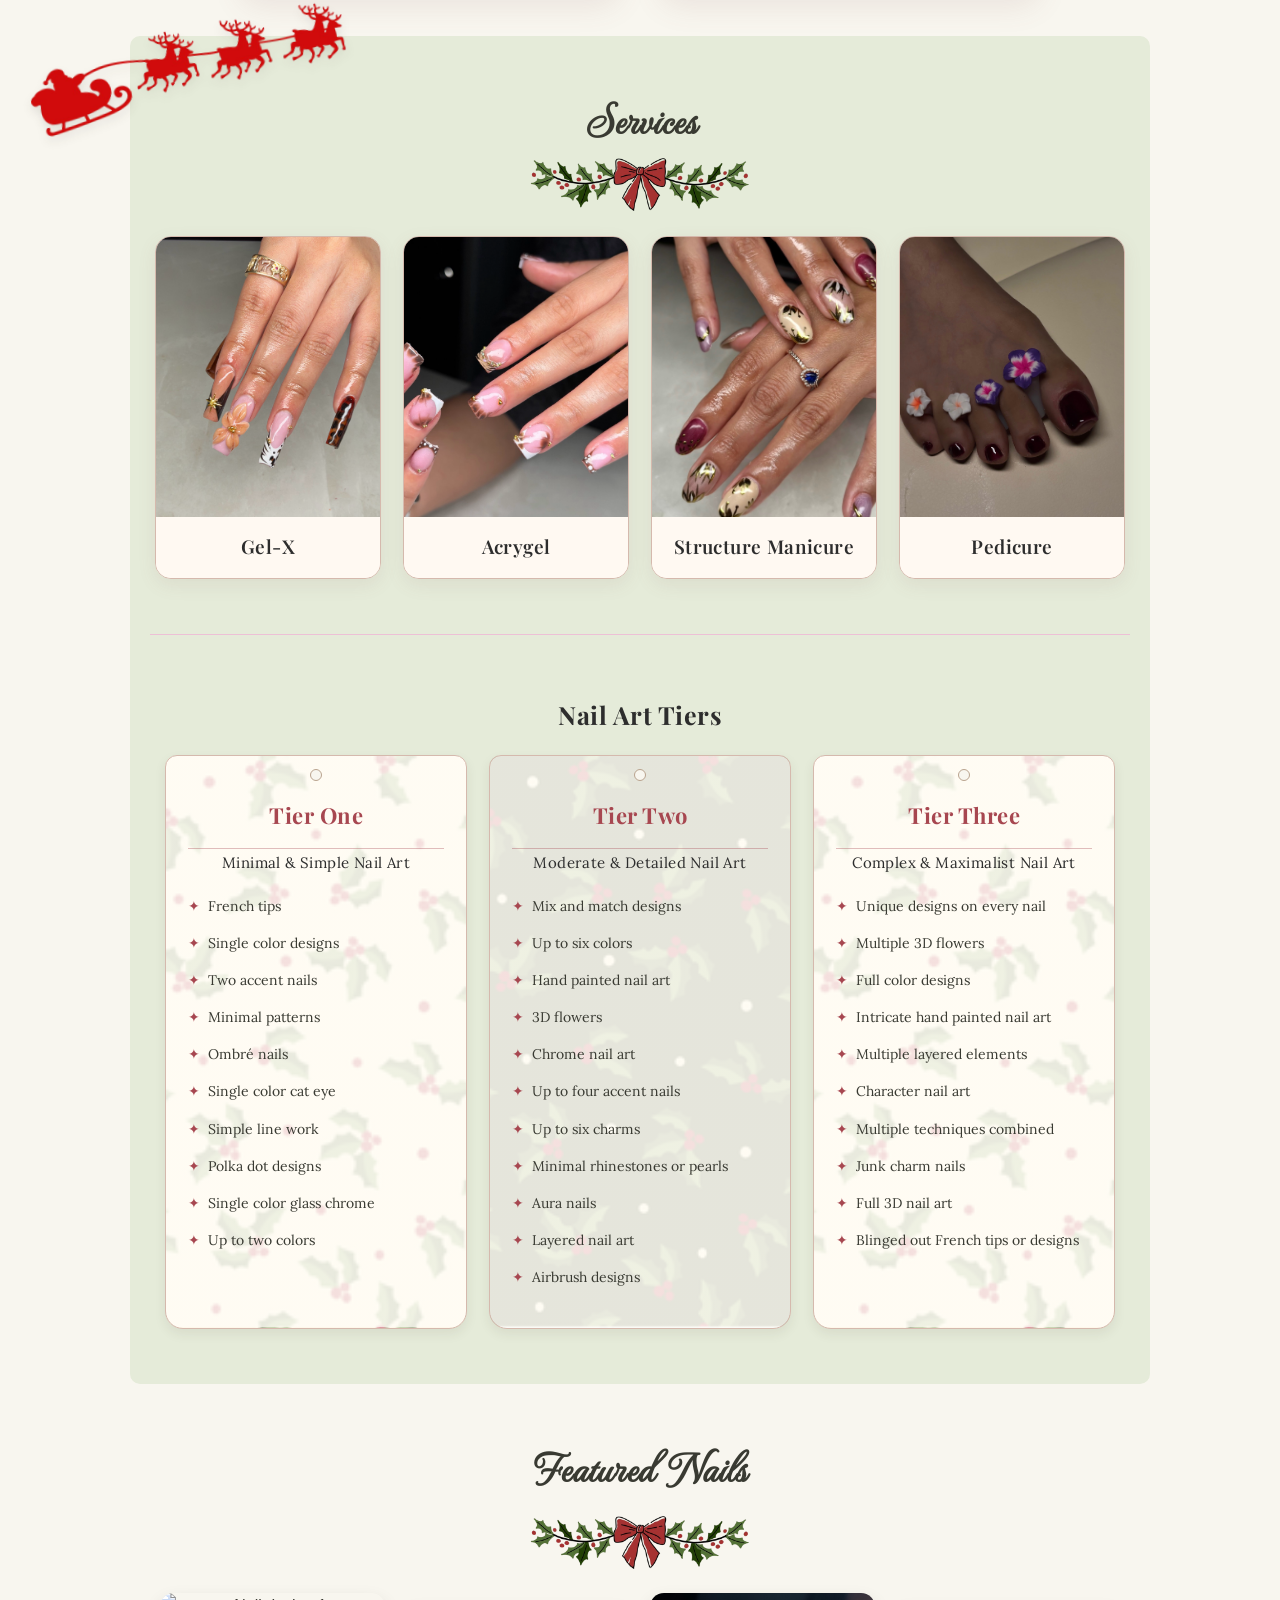
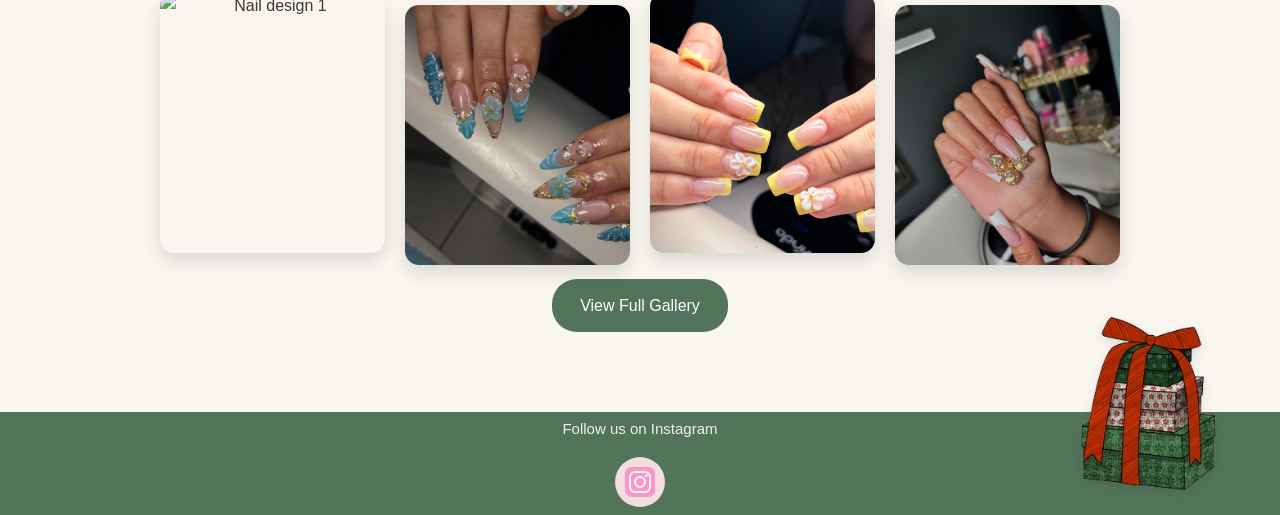
==== commit c3fbf583: "Update index.html" ====
--- a/index.html
+++ b/index.html
@@ -346,10 +346,13 @@
     }
   });
 });
-
-  window.addEventListener("scroll", () => {
-
-  const detectionPoint = 190;
+  
+window.addEventListener("scroll", () => {
+  if (isClickScrolling || isInitialLoad) return;
+
+  const header = document.querySelector("header");
+  const detectionPoint = header.getBoundingClientRect().height + 20;
+
   let current = "home";
 
   sections.forEach(section => {
@@ -360,6 +363,10 @@
     }
   });
 
+  if (current === "gallery") {
+    current = "home";
+  }
+
   navLinks.forEach(link => {
     link.classList.remove("active");
 
@@ -367,21 +374,8 @@
       link.classList.add("active");
     }
   });
-
 });
 
-  navLinks.forEach(link => link.classList.remove("active"));
-
-  if (current === "home" || current === "gallery") {
-    document.querySelector('nav a[href="#home"]').classList.add("active");
-  } 
-  else if (current === "services") {
-    document.querySelector('nav a[href="#services"]').classList.add("active");
-  }
-else if (current === "policy") {
-    document.querySelector('nav a[href="#policy"]').classList.add("active");
-  }
-});
 </script>
 <script src="js/language.js"></script>
 <script src="js/theme_manager.js"></script>
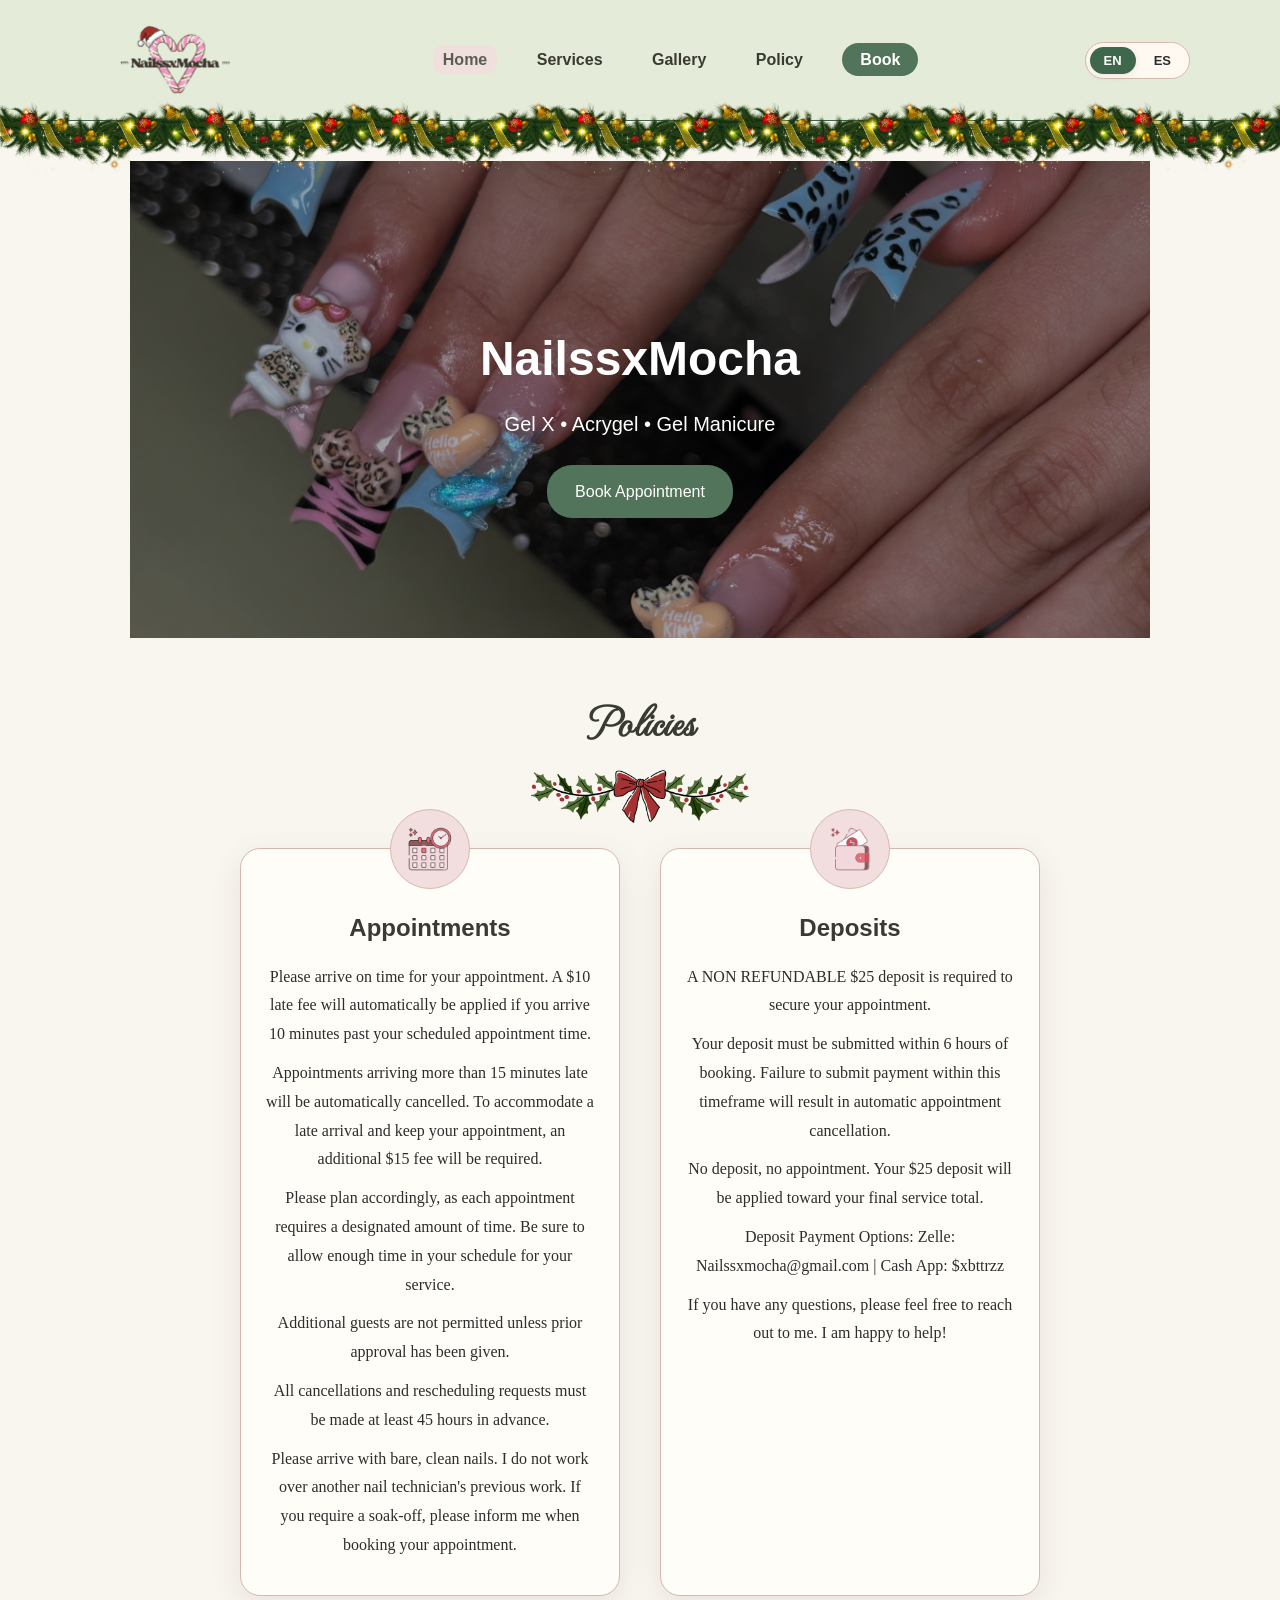
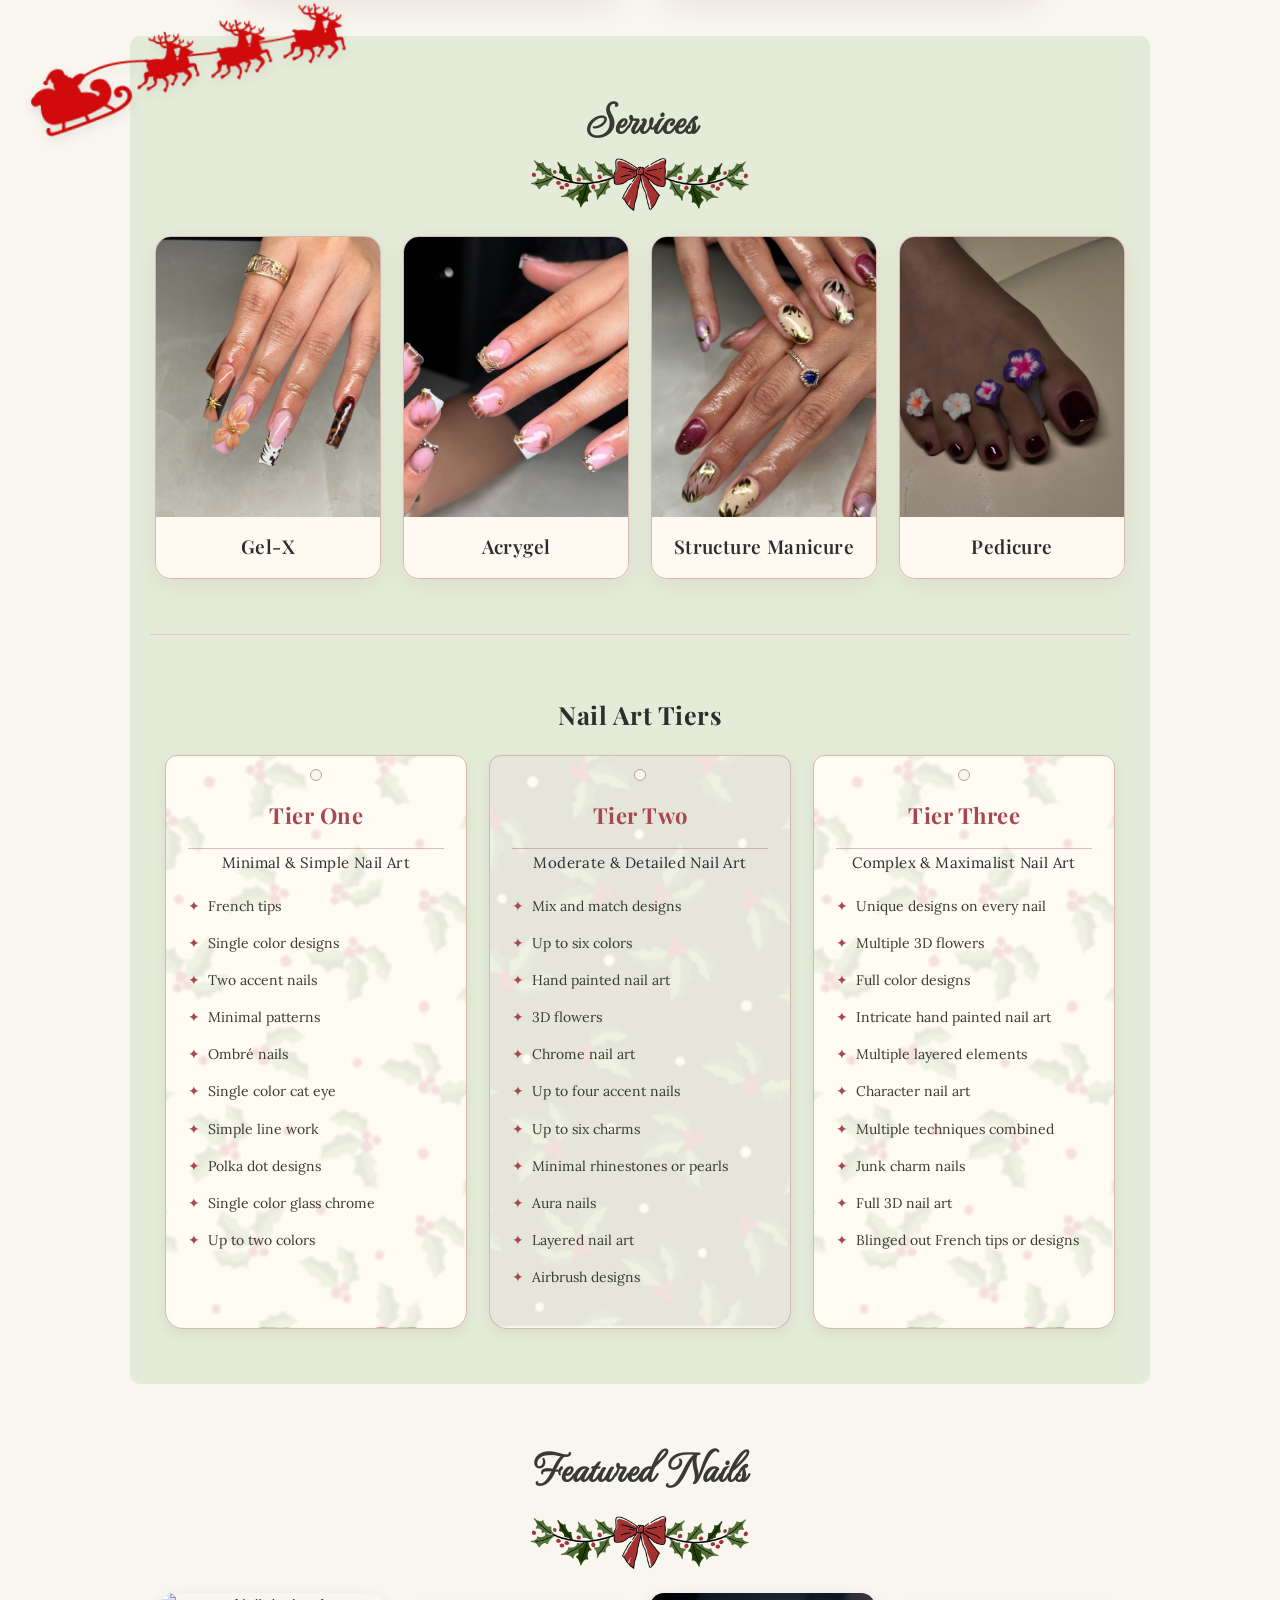
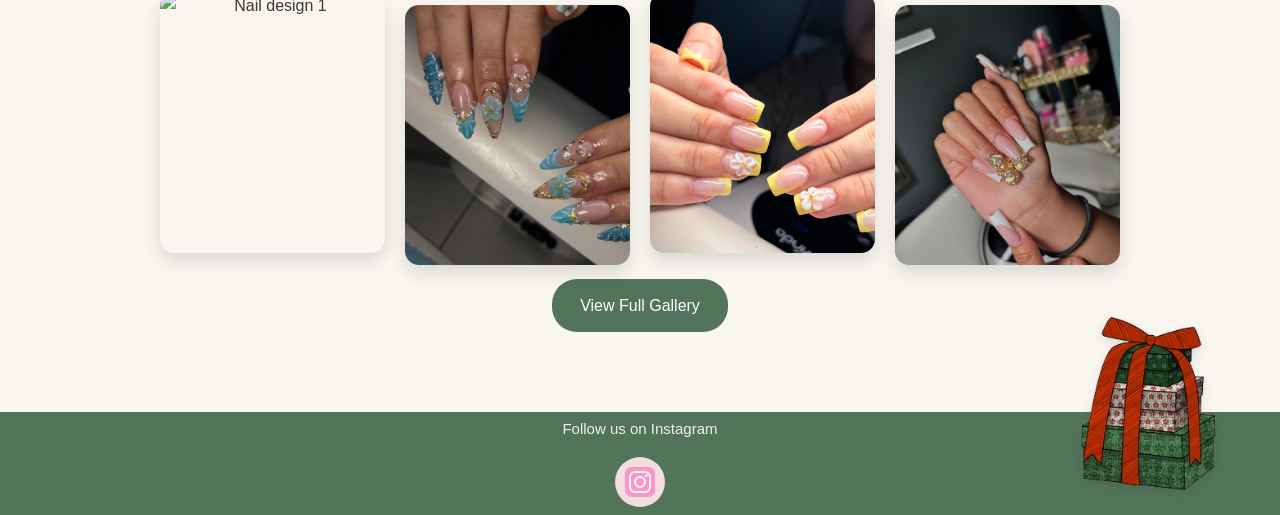
==== commit a1197d8f: "Update index.html" ====
--- a/index.html
+++ b/index.html
@@ -320,19 +320,12 @@
   }, 500);
 });
 
-  let isClickScrolling = false;
-
-  navLinks.forEach(link => {
-  link.addEventListener("click", (e) => {
+ 
+let isClickScrolling = false;
+
+navLinks.forEach(link => {
+  link.addEventListener("click", () => {
     const href = link.getAttribute("href");
-
-    if (
-      href === "#home" &&
-      (window.location.hash === "" || window.location.hash === "#home")
-    ) {
-      e.preventDefault();
-      return;
-    }
 
     if (href.startsWith("#")) {
       isClickScrolling = true;
@@ -346,6 +339,7 @@
     }
   });
 });
+
   
 window.addEventListener("scroll", () => {
   if (isClickScrolling || isInitialLoad) return;
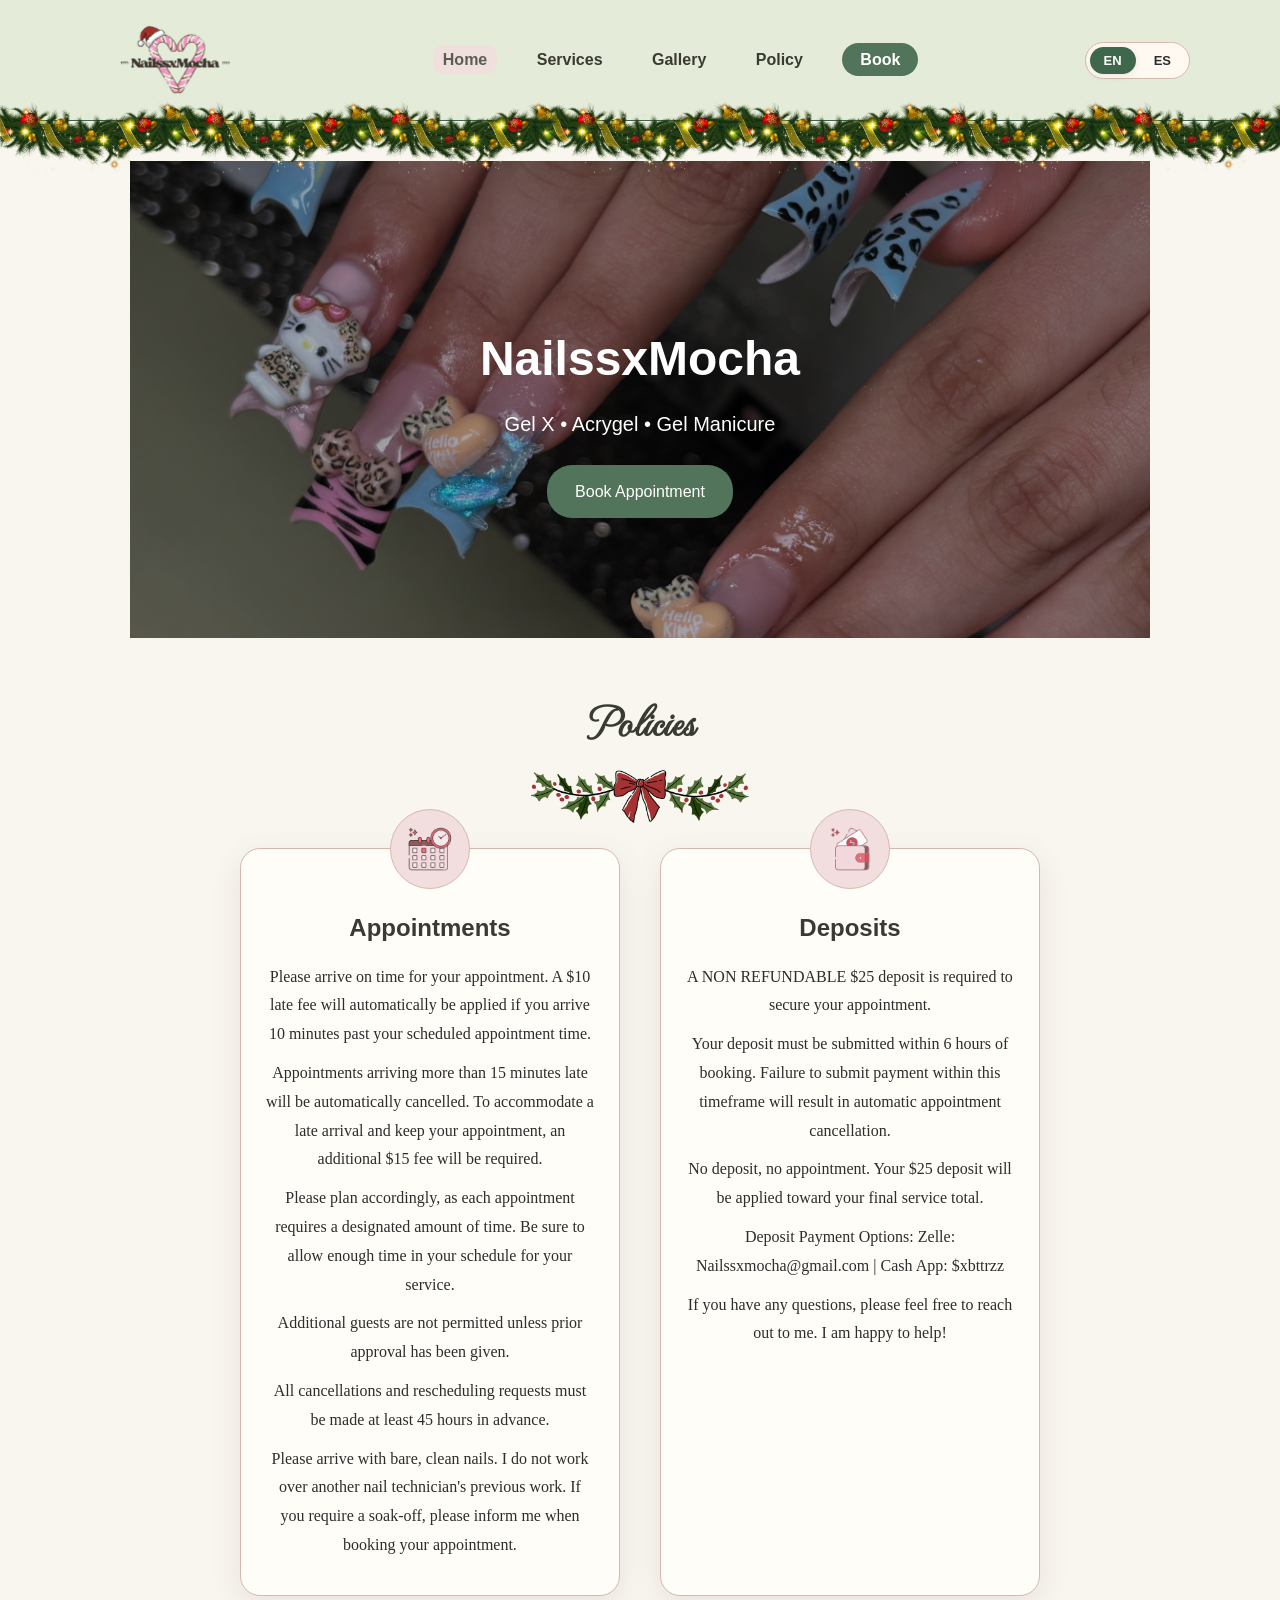
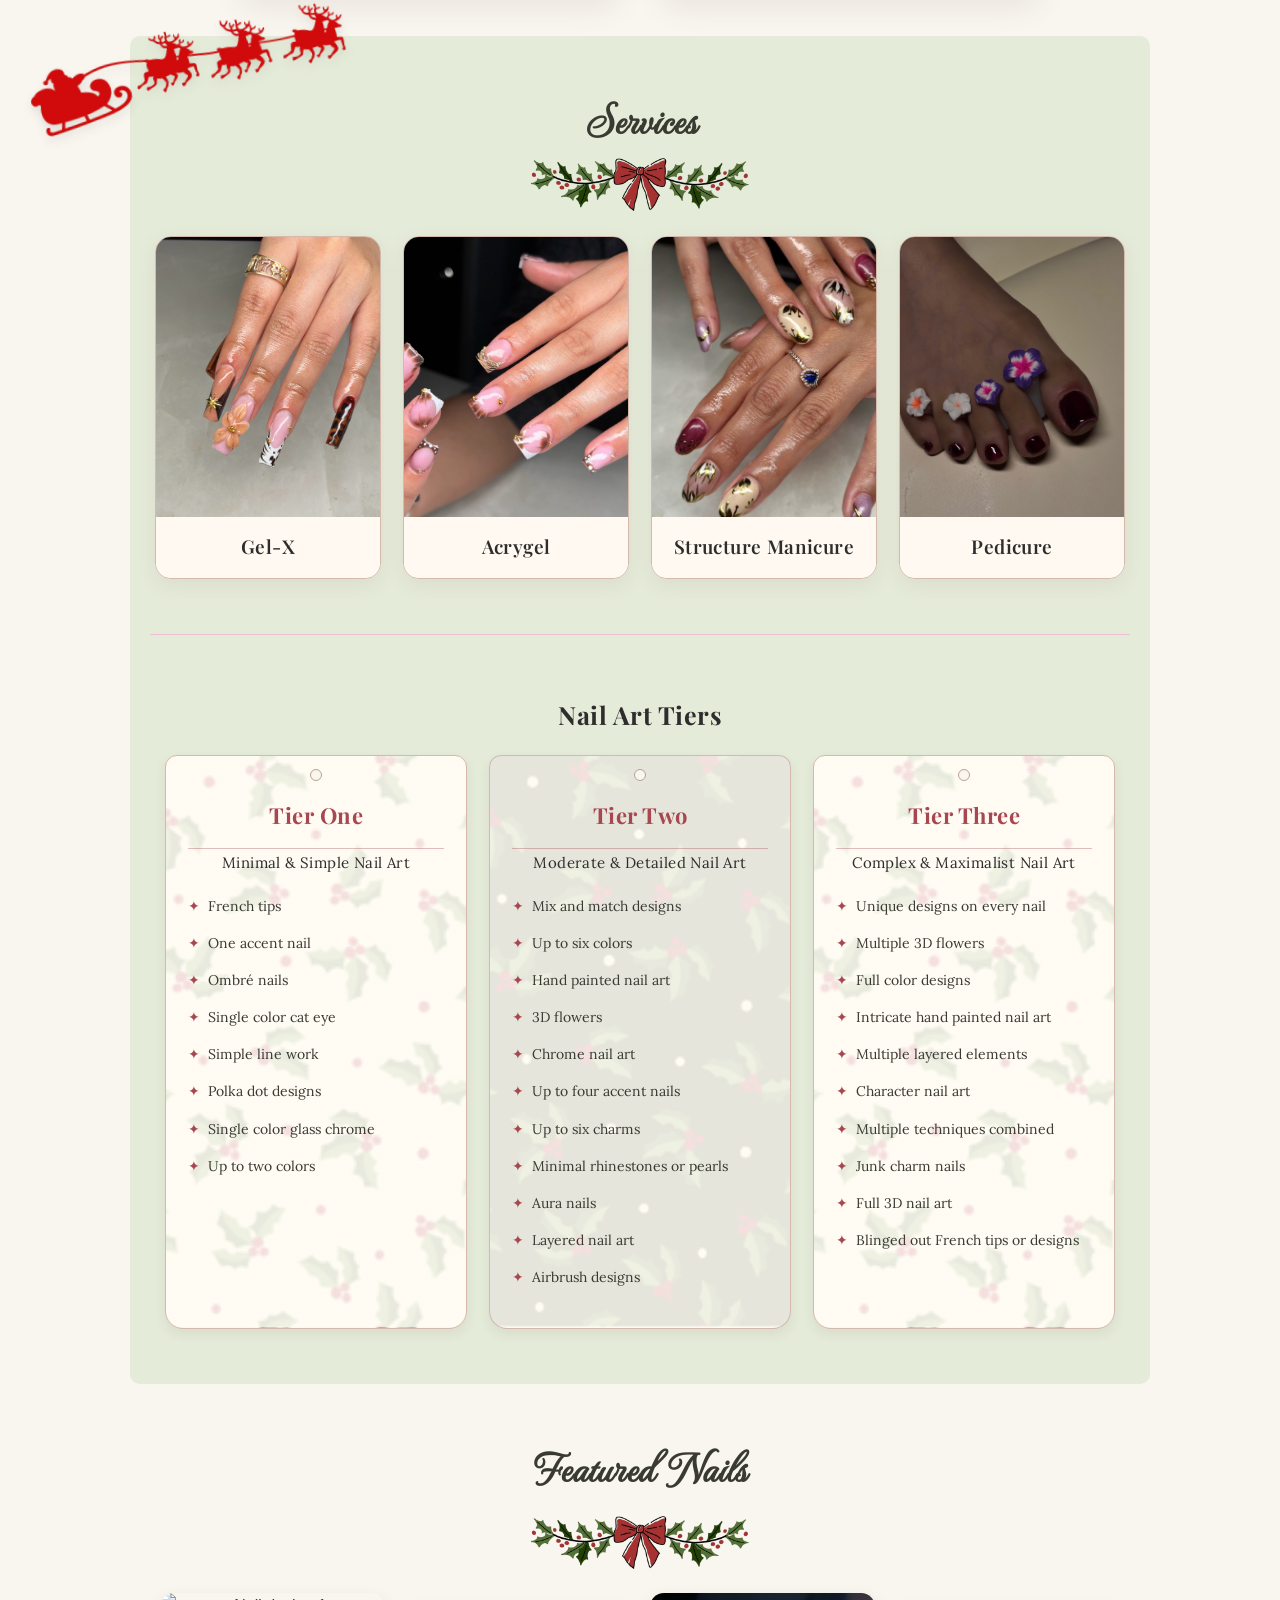
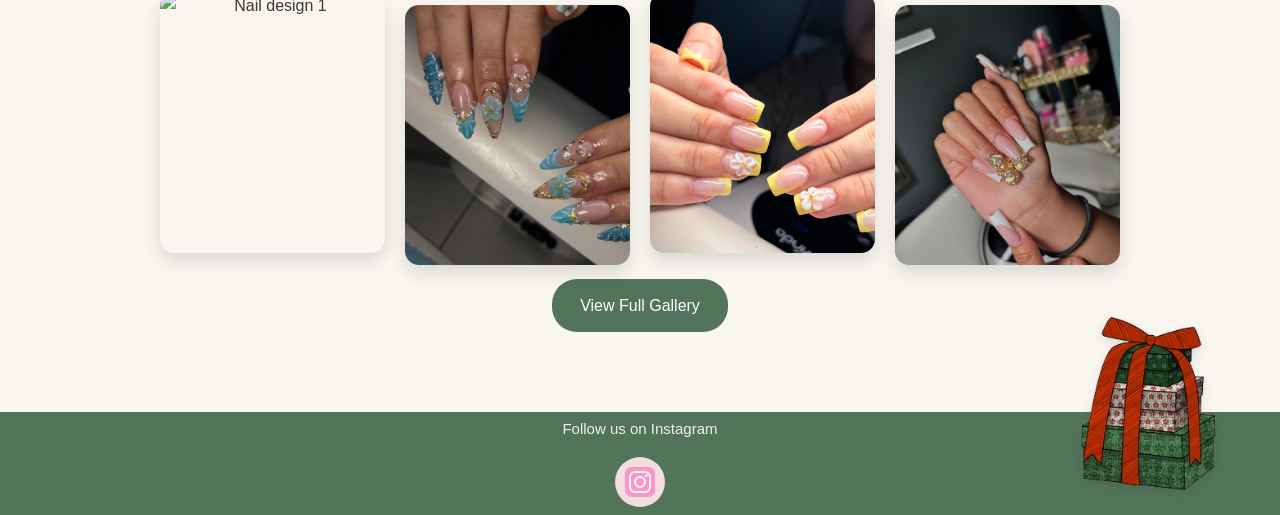
==== commit 67f27083: "Update index.html" ====
--- a/index.html
+++ b/index.html
@@ -187,9 +187,7 @@
       <p class="tier-subtitle" data-i18n="tier1Subtitle"></p>
       <ul>
         <li data-i18n="tier1Item1"></li>
-        <li data-i18n="tier1Item2"></li>
         <li data-i18n="tier1Item3"></li>
-        <li data-i18n="tier1Item4"></li>
         <li data-i18n="tier1Item5"></li>
         <li data-i18n="tier1Item6"></li>
         <li data-i18n="tier1Item7"></li>
--- a/css/decorations.css
+++ b/css/decorations.css
@@ -1,4 +1,4 @@
-
+f
 
 /* =========================
    SEASONAL DECORATIONS
